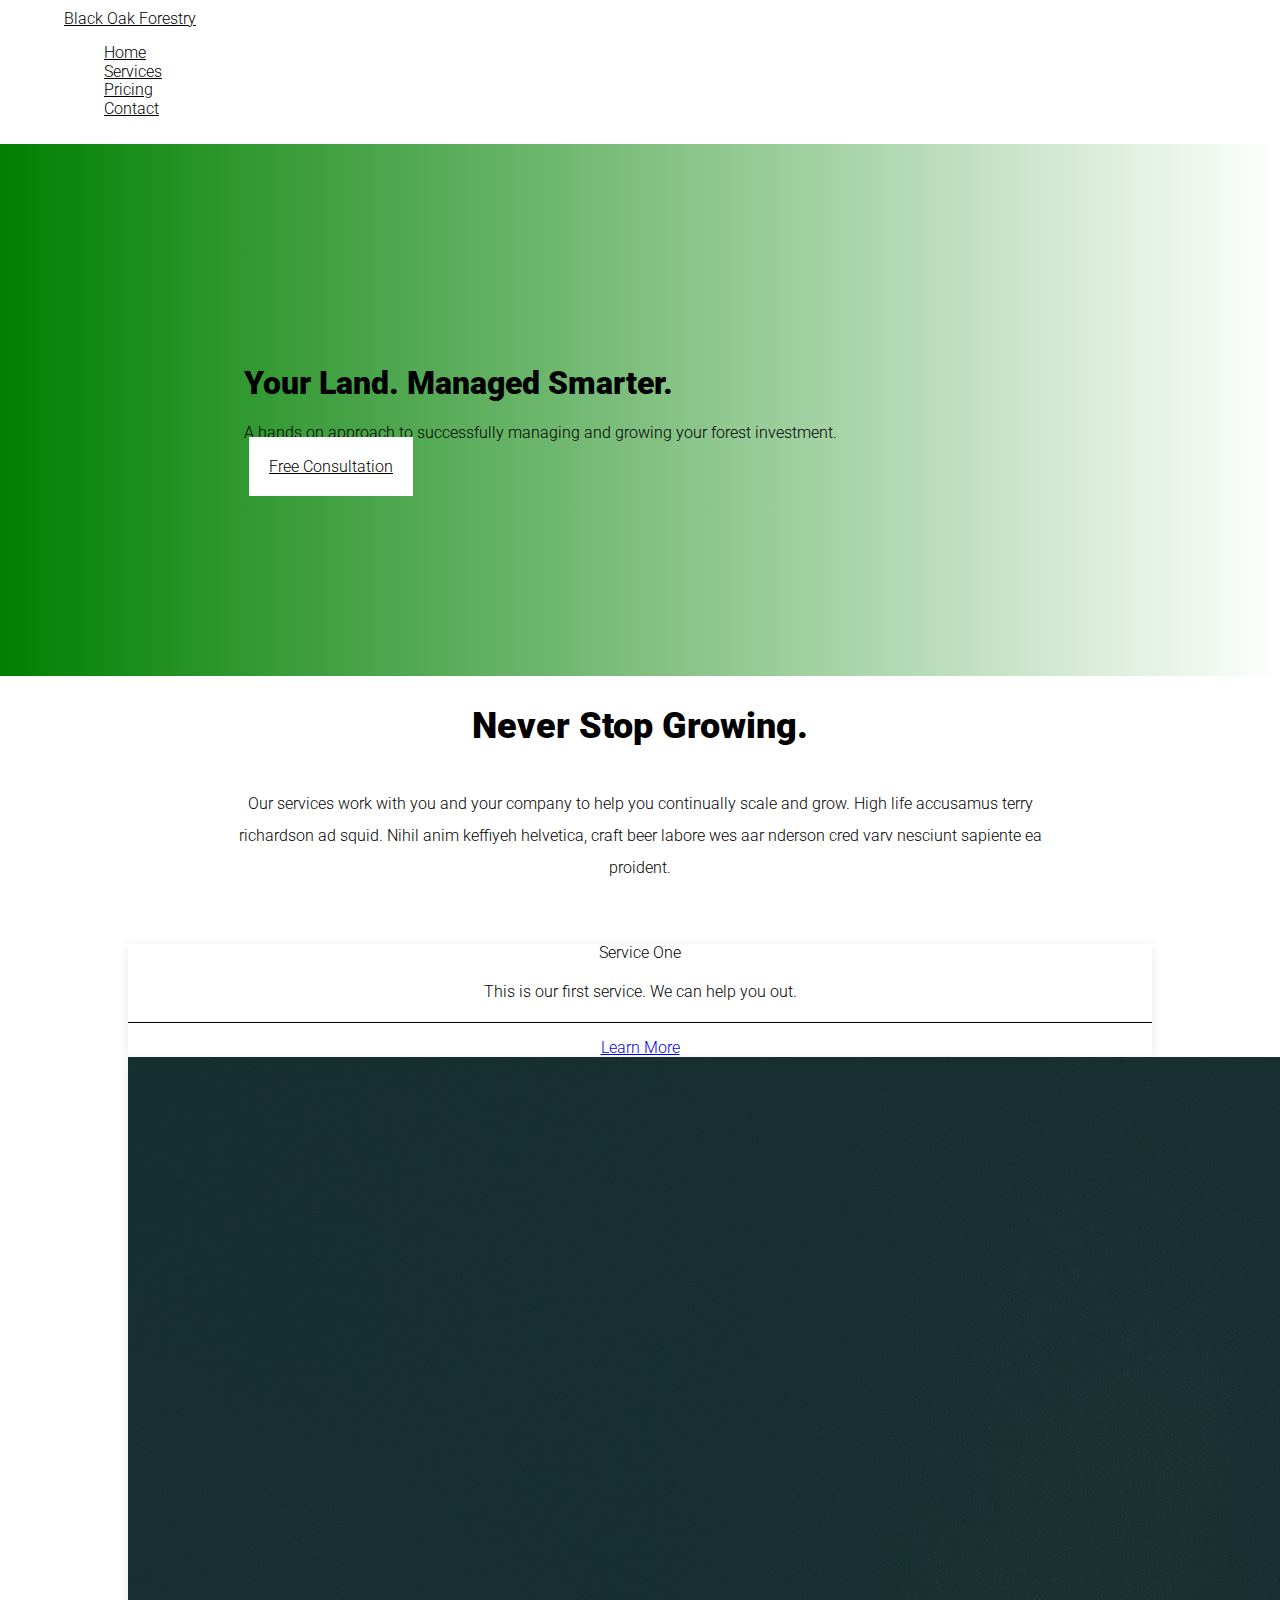
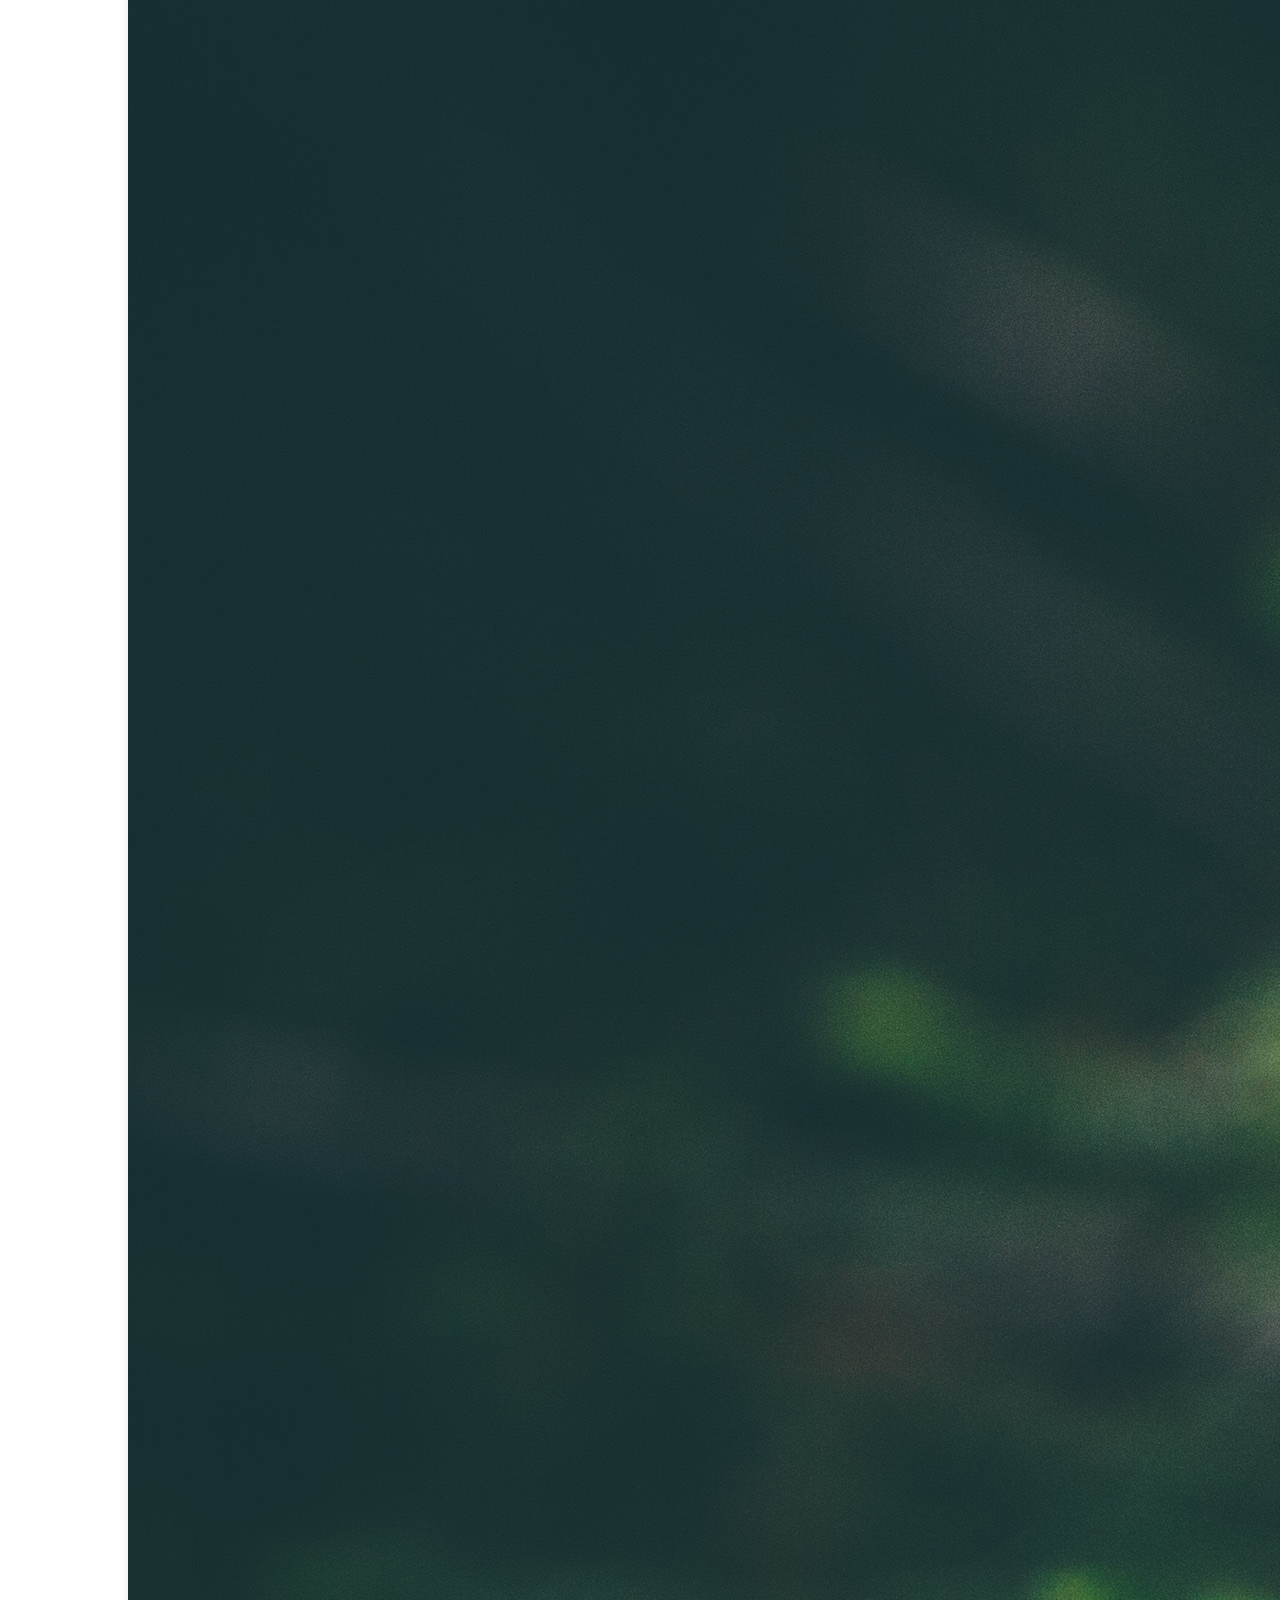
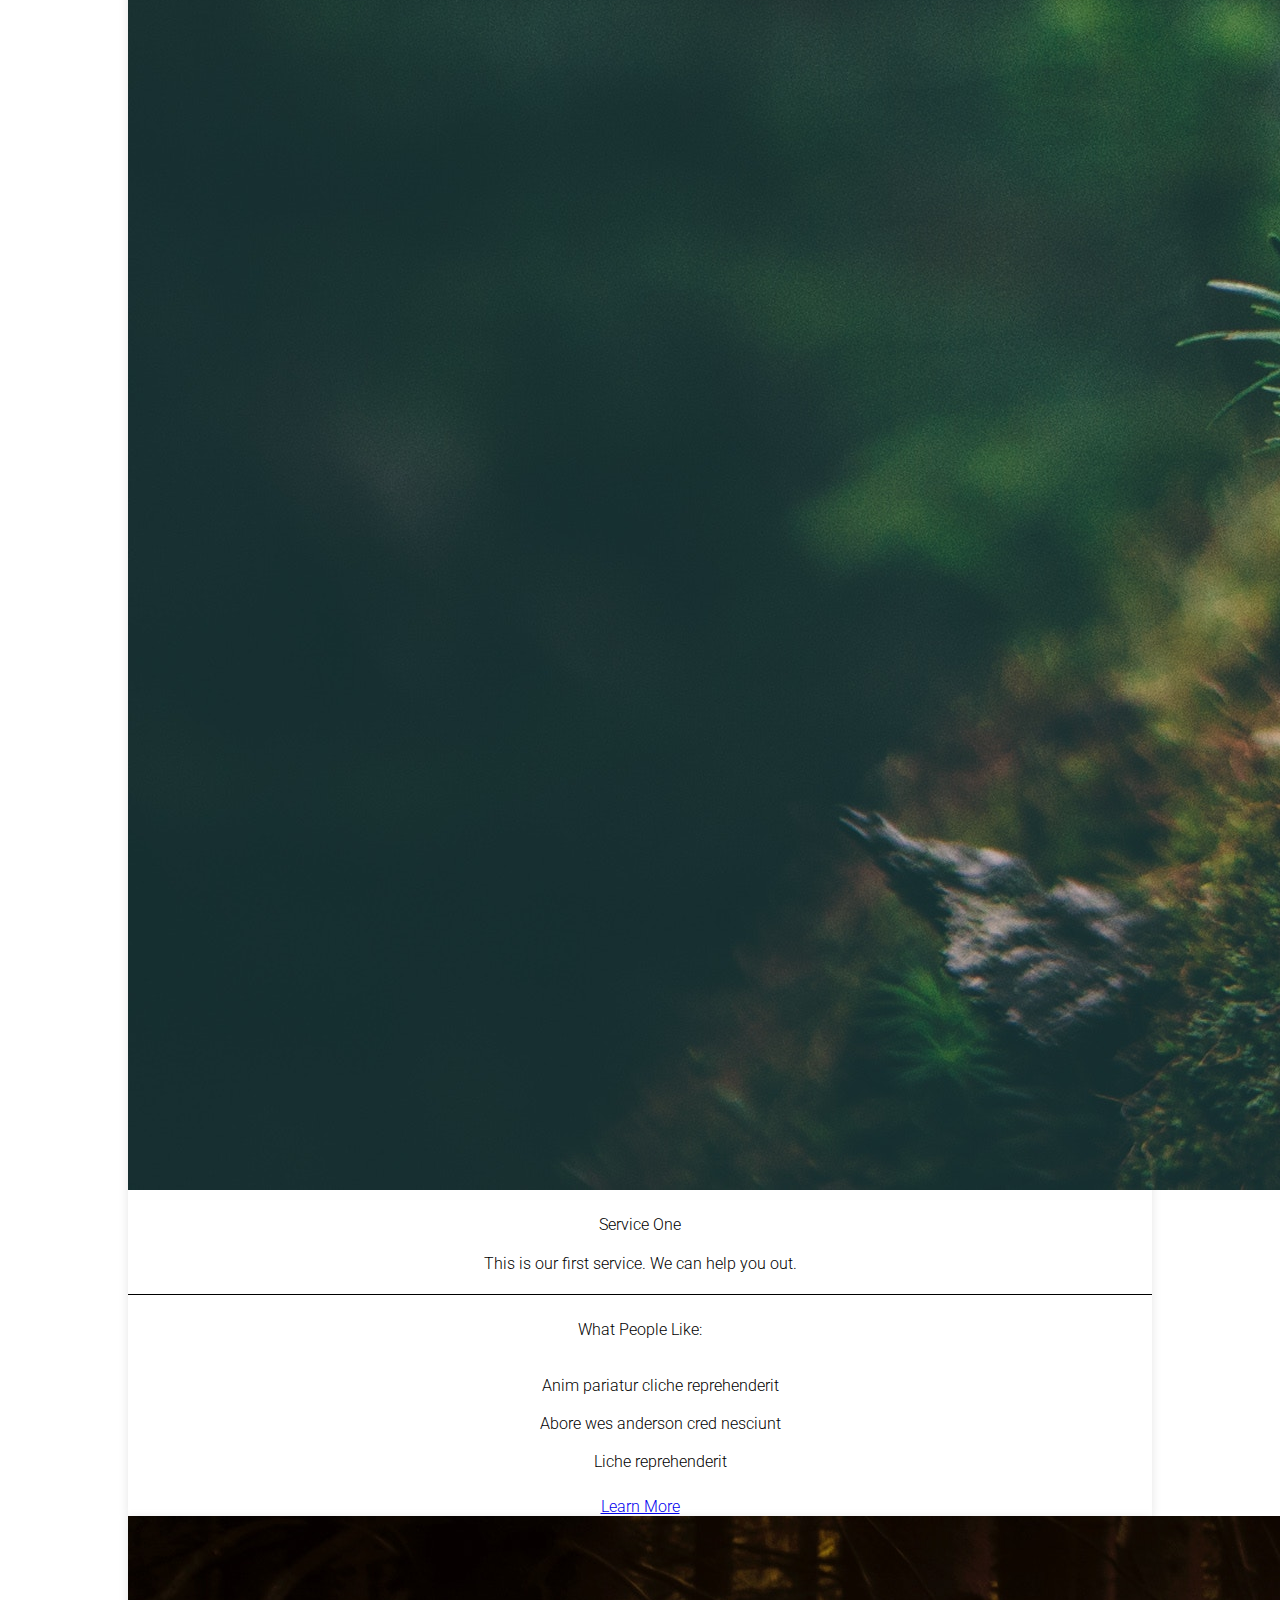
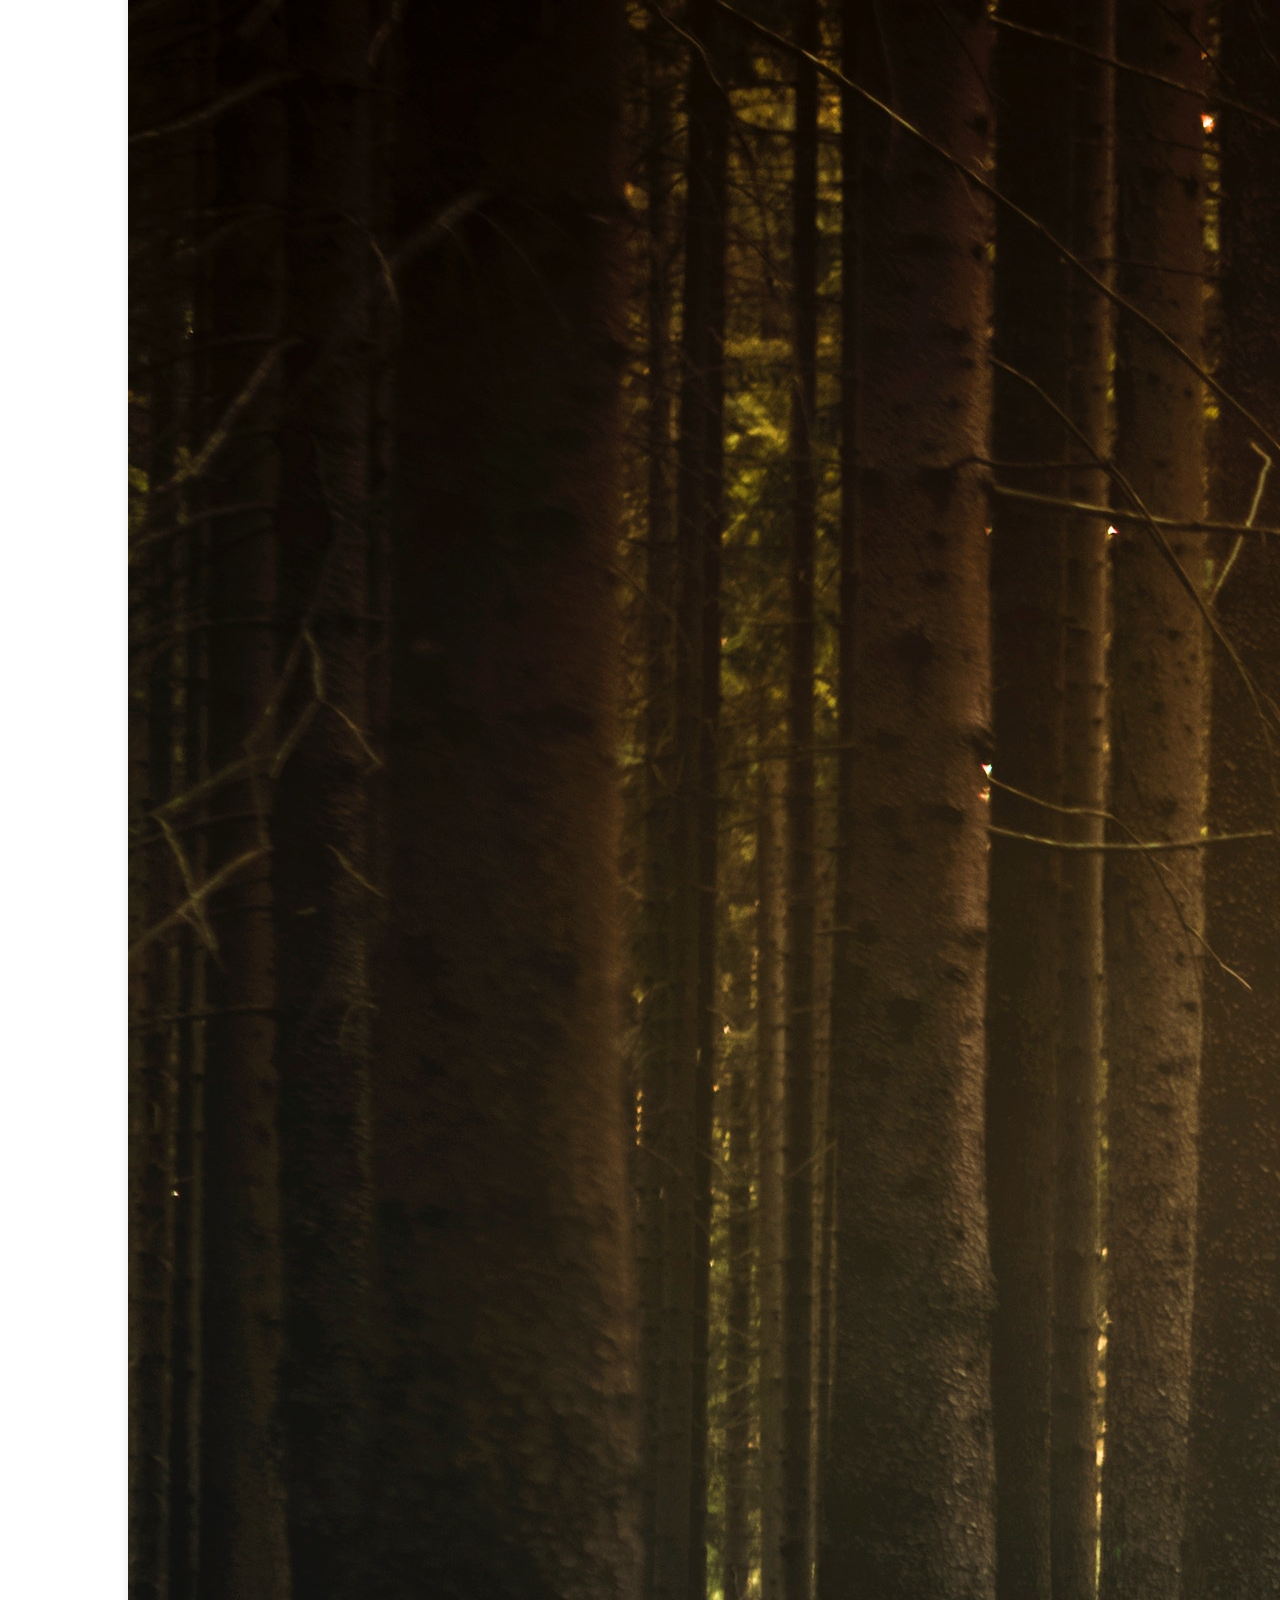
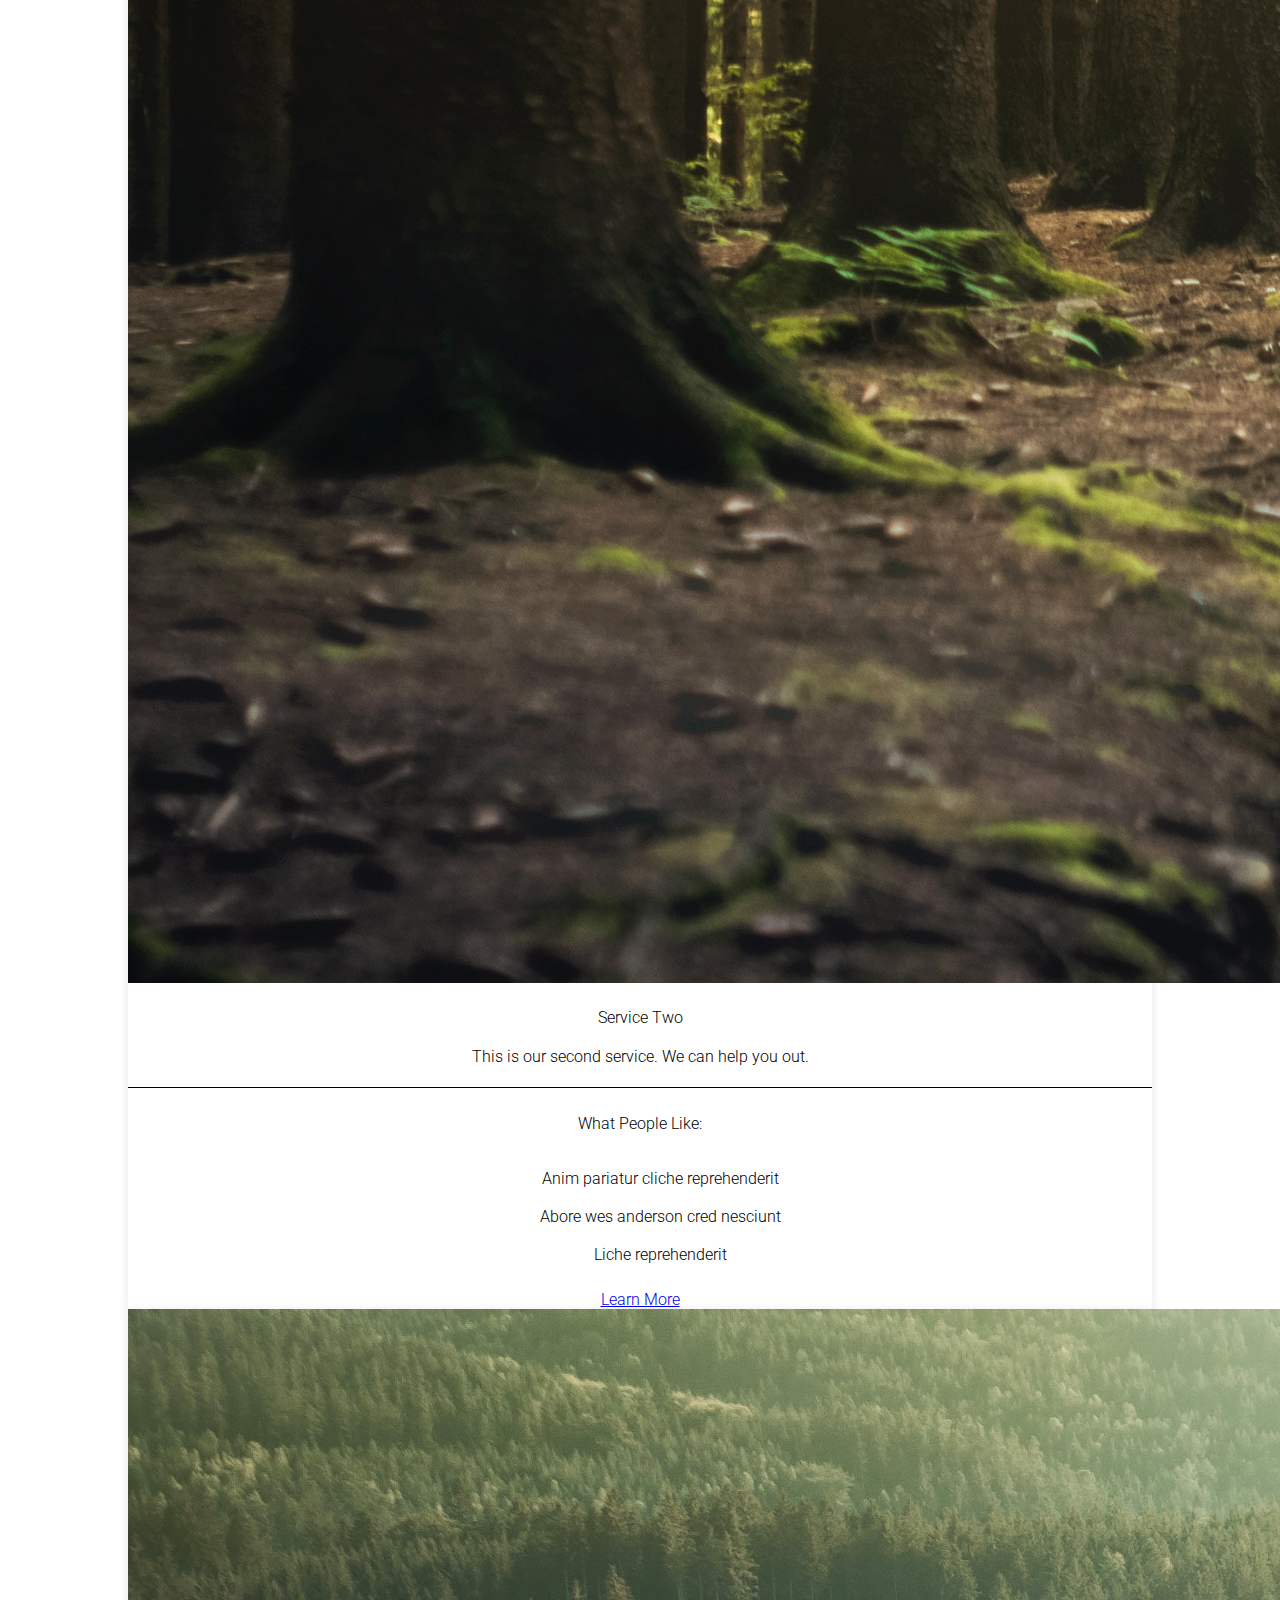
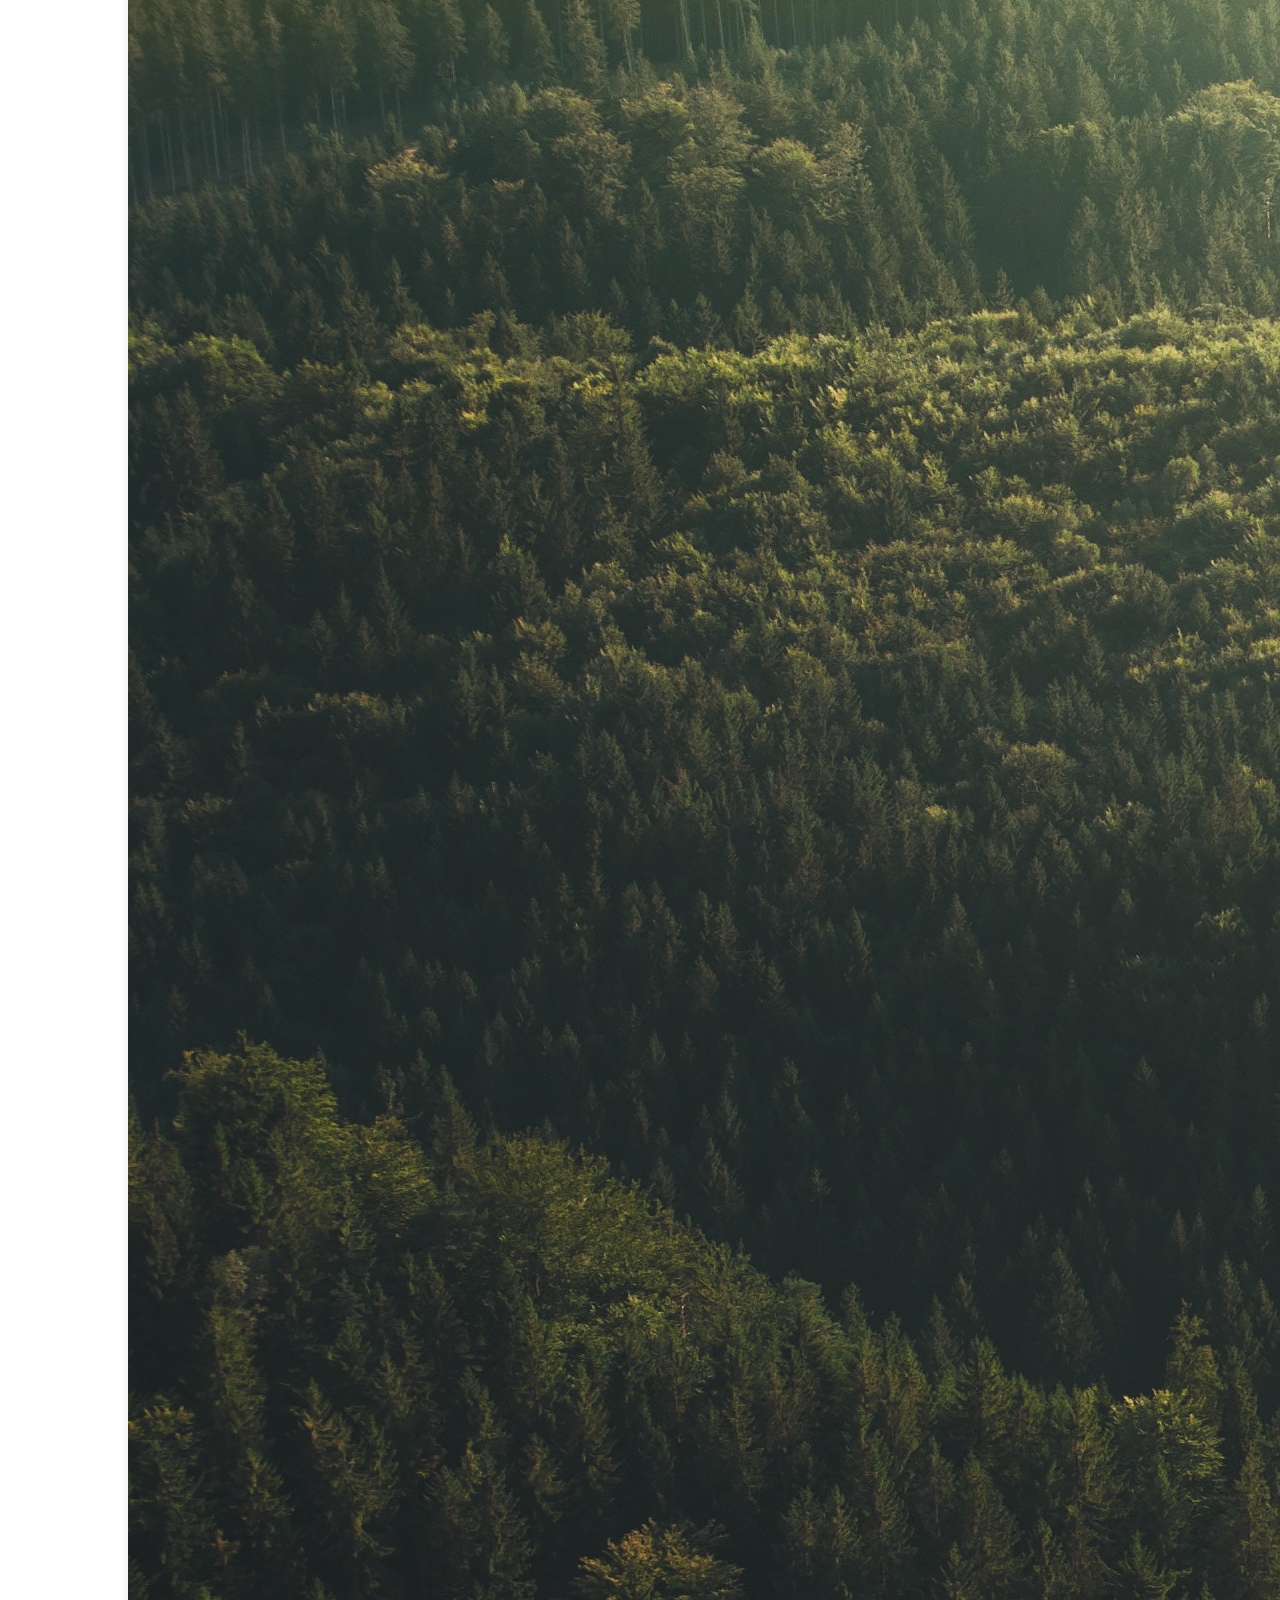
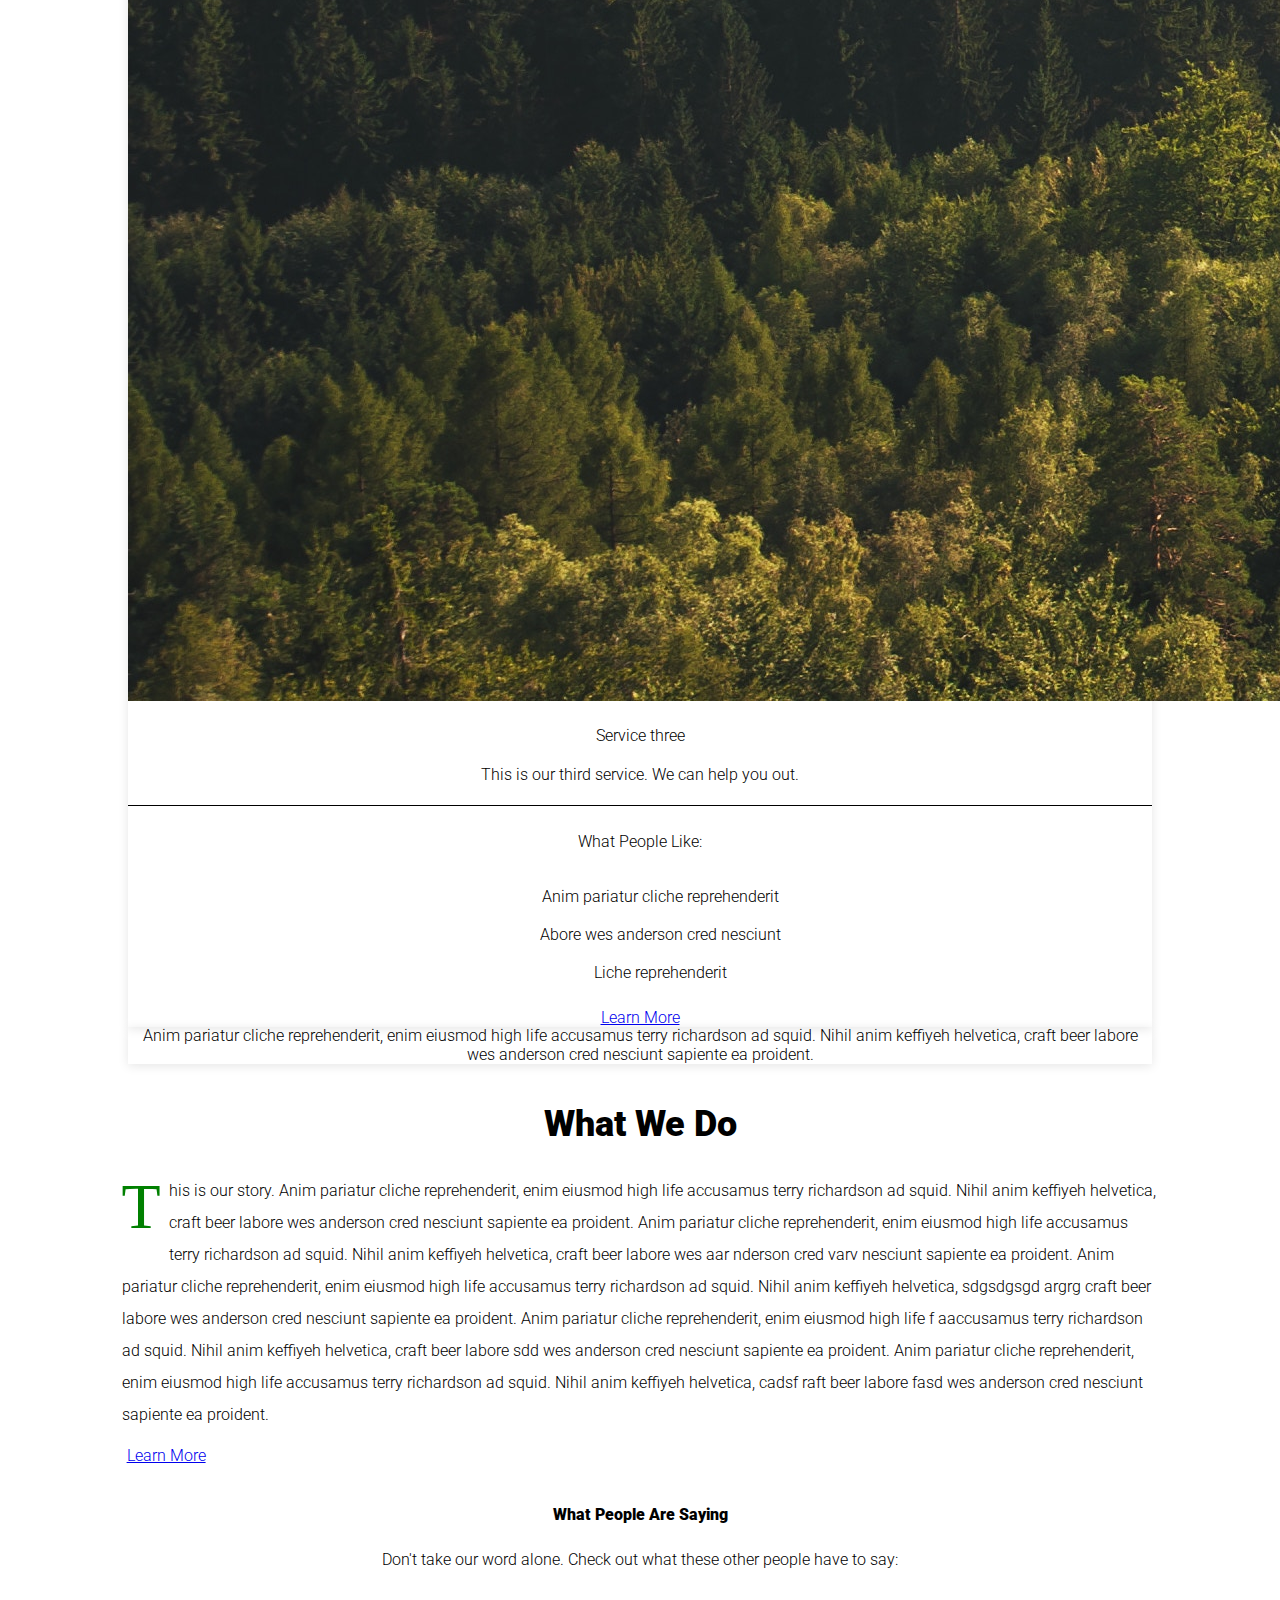
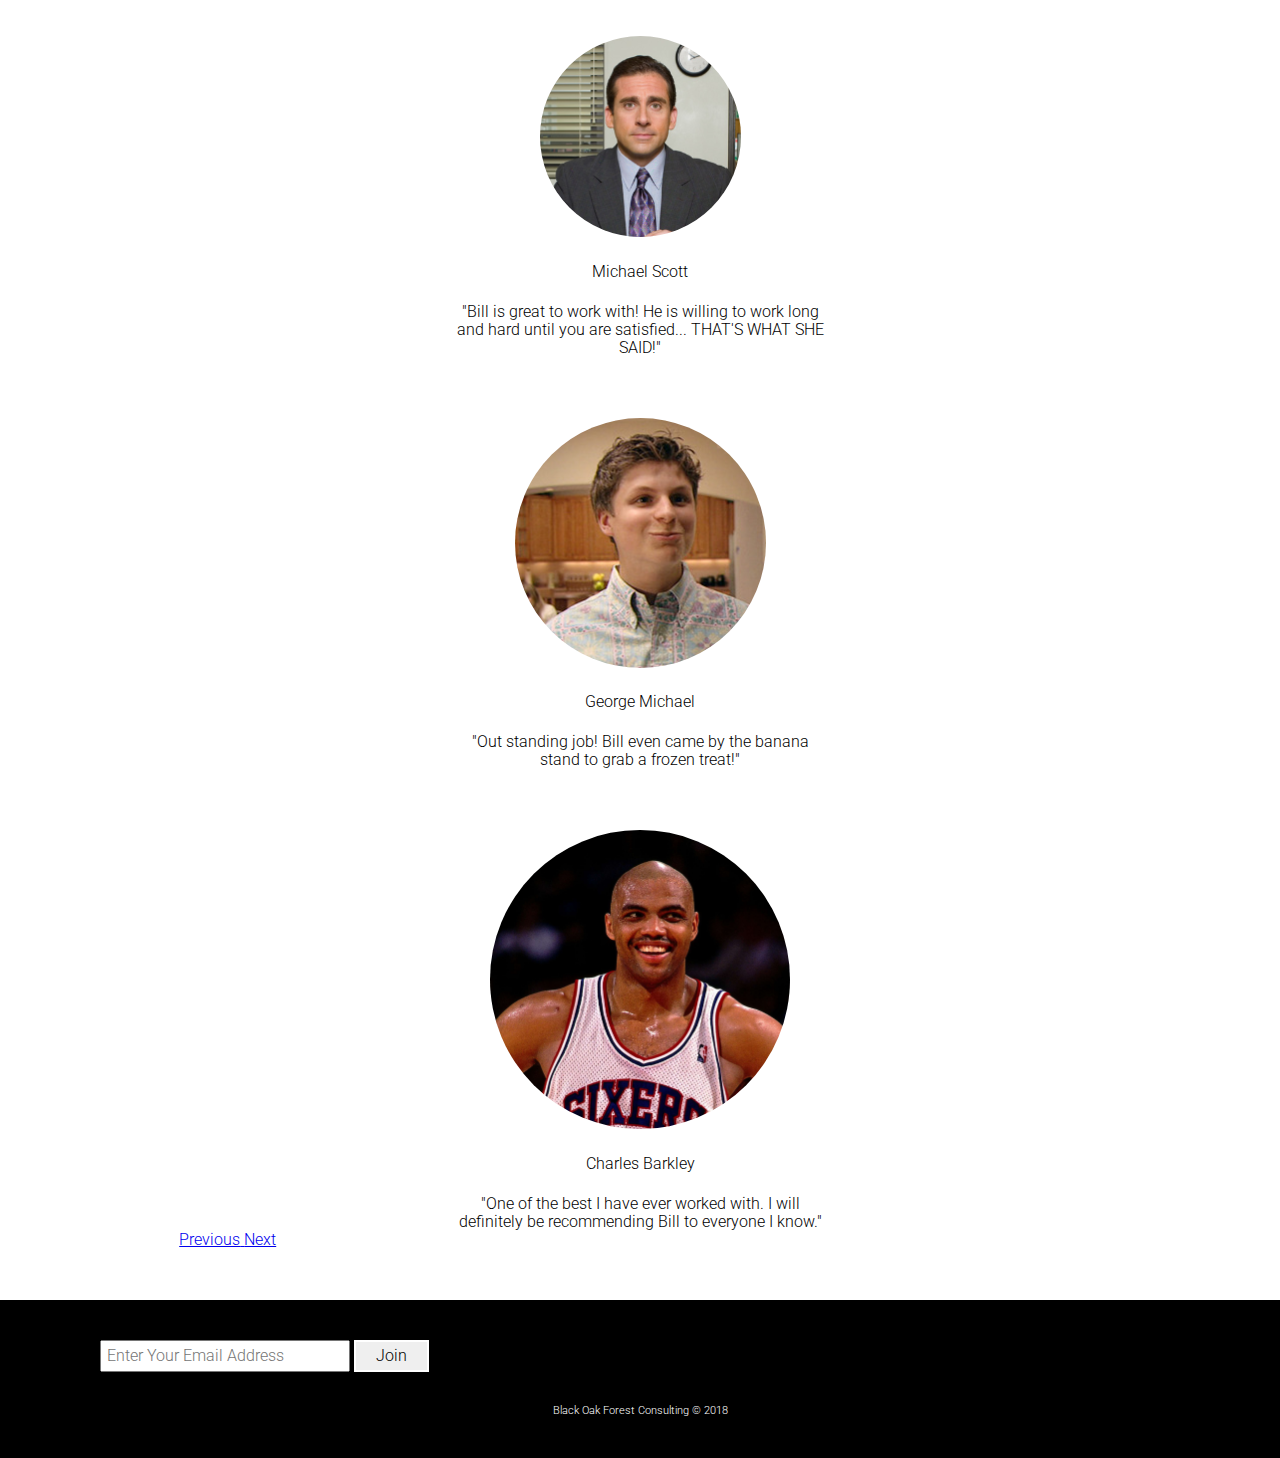
==== blackoak/index.html @ 77992858 "Fixed BOFC Link" ====
<!DOCTYPE html>
<html lang="en">

<head>
    <title>Black Oak</title>
    <meta charset="utf-8">
    <meta name="viewport" content="width=device-width, initial-scale=1, shrink-to-fit=no">
    <link rel="stylesheet" href="https://use.fontawesome.com/releases/v5.2.0/css/all.css" integrity="sha384-hWVjflwFxL6sNzntih27bfxkr27PmbbK/iSvJ+a4+0owXq79v+lsFkW54bOGbiDQ" crossorigin="anonymous">
    <link href="normalize.css" rel="stylesheet">
    <link rel="stylesheet" href="https://maxcdn.bootstrapcdn.com/bootstrap/4.0.0-beta.2/css/bootstrap.min.css" integrity="sha384-PsH8R72JQ3SOdhVi3uxftmaW6Vc51MKb0q5P2rRUpPvrszuE4W1povHYgTpBfshb" crossorigin="anonymous">
    <link href="https://fonts.googleapis.com/css?family=Roboto:300,400,900" rel="stylesheet">
    <link href="black-oak.css" rel="stylesheet">
</head>

<body>
    <div class="container-fluid">
        <div class="wrapper">
            <header>
                <nav class="navbar">
                    <a class="navbar-brand" href="#">Black Oak Forestry</a>
                    <ul class="nav justify-content-end">
                        <li class="nav-item mx-3">
                            <a class="nav-link active" href="#">Home</a>
                        </li>
                        <li class="nav-item mx-3">
                            <a class="nav-link" href="#">Services</a>
                        </li>
                        <li class="nav-item mx-3">
                            <a class="nav-link" href="#">Pricing</a>
                        </li>
                        <li class="nav-item mx-3">
                            <a class="nav-link" href="#">Contact</a>
                        </li>
                    </ul>
                </nav>
            </header>
        </div>
    </div>

    <div class="container-fluid">
        <div class="jumbotron jumbotron-fluid main-banner">
            <div class="wrapper">
                <h1 class="display-3">Your Land. Managed Smarter.</h1>
                <p class="lead">A hands on approach to successfully managing and growing your forest investment.</p>
                <a href="#" class="btn btn-success">Free Consultation</a>
            </div>
            <!-- End Jumbotron -->
        </div>
    </div>
    <!-- End Container Fluid -->

    <section class="services service-wrapper">
        <h2 class="h2">Never Stop Growing.</h2>
        <p class="sub-header">Our services work with you and your company to help you continually scale and grow. High life accusamus terry richardson ad squid. Nihil anim keffiyeh helvetica, craft beer labore wes aar nderson cred varv nesciunt sapiente ea proident.</p>
        <div class="row justify-content-space-between cards">
            <div class="col-lg-12 mb-4">
                <div class="card">
                    <!--                    <img class="card-img-top" src="images/tree.jpg" alt="tree">-->
                    <div class="card-body">
                        <h4 class="card-title">Service One</h4>
                        <p class="card-text">This is our first service. We can help you out.</p>
                        <a href="#" class="btn btn-success">Learn More</a>

                    </div>
                </div>
            </div>

            <div class="col-sm-1 col-md-4 mb-4">
                <div class="card">
                    <img class="card-img-top" src="images/tree.jpg" alt="tree">
                    <div class="card-body">
                        <h4 class="card-title">Service One</h4>
                        <p class="card-text">This is our first service. We can help you out.</p>
                        <h5>What People Like:</h5>
                        <ul class="list-group">
                            <li class="list-group-item">Anim pariatur cliche reprehenderit</li>
                            <li class="list-group-item">Abore wes anderson cred nesciunt</li>
                            <li class="list-group-item">Liche reprehenderit</li>
                        </ul>
                        <a href="#" class="btn btn-success">Learn More</a>

                    </div>
                </div>
            </div>
            <!-- End Card One -->

            <div class="col-sm-1 col-md-4 mb-4">
                <div class="card">
                    <img class="card-img-top img-fluid" src="images/woods.jpg" alt="woods">
                    <div class="card-body">
                        <h4 class="card-title">Service Two</h4>
                        <p class="card-text">This is our second service. We can help you out.</p>
                        <h5>What People Like:</h5>
                        <ul class="list-group">
                            <li class="list-group-item">Anim pariatur cliche reprehenderit</li>
                            <li class="list-group-item">Abore wes anderson cred nesciunt</li>
                            <li class="list-group-item">Liche reprehenderit</li>
                        </ul>
                        <a href="#" class="btn btn-success">Learn More</a>

                    </div>
                </div>
            </div>
            <!-- End Card Two -->

            <div class="col-sm-1 col-md-4 mb-4">
                <div class="card">
                    <img class="card-img-top" src="images/forest.jpg" alt="forest">
                    <div class="card-body">
                        <h4 class="card-title">Service three</h4>
                        <p class="card-text">This is our third service. We can help you out.</p>
                        <h5>What People Like:</h5>
                        <ul class="list-group">
                            <li class="list-group-item">Anim pariatur cliche reprehenderit</li>
                            <li class="list-group-item">Abore wes anderson cred nesciunt</li>
                            <li class="list-group-item">Liche reprehenderit</li>
                        </ul>

                        <a href="#" class="btn btn-success">Learn More</a>

                    </div>
                </div>
            </div>
            <!-- End Card Three -->
        </div>
        <!-- End Row -->
        <div class="collapse" id="serviceOne">
            <div class="card card-body">
                Anim pariatur cliche reprehenderit, enim eiusmod high life accusamus terry richardson ad squid. Nihil anim keffiyeh helvetica, craft beer labore wes anderson cred nesciunt sapiente ea proident.
            </div>
        </div>

    </section>
    <section class="what-we-do wrapper">
        <h2 class="wwd-title">What We Do</h2>
        <div class="row justify-content-center wrapper">
            <p class="wwd-p"><span class="firstLetter">T</span>his is our story. Anim pariatur cliche reprehenderit, enim eiusmod high life accusamus terry richardson ad squid. Nihil anim keffiyeh helvetica, craft beer labore wes anderson cred nesciunt sapiente ea proident. Anim pariatur cliche reprehenderit, enim eiusmod high life accusamus terry richardson ad squid. Nihil anim keffiyeh helvetica, craft beer labore wes aar nderson cred varv nesciunt sapiente ea proident. Anim pariatur cliche reprehenderit, enim eiusmod high life accusamus terry richardson ad squid. Nihil anim keffiyeh helvetica, sdgsdgsgd argrg craft beer labore wes anderson cred nesciunt sapiente ea proident. Anim pariatur cliche reprehenderit, enim eiusmod high life f aaccusamus terry richardson ad squid. Nihil anim keffiyeh helvetica, craft beer labore sdd wes anderson cred nesciunt sapiente ea proident. Anim pariatur cliche reprehenderit, enim eiusmod high life accusamus terry richardson ad squid. Nihil anim keffiyeh helvetica, cadsf raft beer labore fasd wes anderson cred nesciunt sapiente ea proident.</p>
            <a href="#" class="btn btn-success">Learn More</a>
        </div>
    </section>
    <section class="references wrapper">
        <h2 class="ref-title">What People Are Saying</h2>
        <p class="ref">Don't take our word alone. Check out what these other people have to say:</p>
        <div class="ref-carousel">
            <div id="carouselControls" class="carousel slide" data-ride="carousel">
                <div class="carousel-inner">
                    <div class="carousel-item active">
                        <div class="d-block w-100">
                            <div class="card reference-card">
                                <img class="card-img-top ref-img-1" src="images/MichaelScott1.png" alt="michael">
                                <div class="card-body reference-body">
                                    <h4 class="card-title">Michael Scott</h4>
                                    <blockquote class="card-text">"Bill is great to work with! He is willing to work long and hard until you are satisfied... THAT'S WHAT SHE SAID!"</blockquote>
                                </div>
                            </div>
                        </div>
                    </div>
                    <div class="carousel-item">
                        <div class="d-block w-100">
                            <div class="card reference-card">
                                <img class="card-img-top ref-img-2" src="images/george_michael1.png" alt="george">
                                <div class="card-body reference-body">
                                    <h4 class="card-title">George Michael</h4>
                                    <blockquote class="card-text">"Out standing job! Bill even came by the banana stand to grab a frozen treat!"</blockquote>
                                </div>
                            </div>
                        </div>
                    </div>
                    <div class="carousel-item">
                        <div class="d-block w-100">
                            <div class="card reference-card">
                                <img class="card-img-top ref-img-3" src="images/charles_barkley1.png" alt="charles">
                                <div class="card-body reference-body">
                                    <h4 class="card-title">Charles Barkley</h4>
                                    <blockquote class="card-text">"One of the best I have ever worked with. I will definitely be recommending Bill to everyone I know."</blockquote>
                                </div>
                            </div>
                        </div>
                    </div>
                    <a class="carousel-control-prev" href="#carouselControls" role="button" data-slide="prev">
    <span class="carousel-control-prev-icon car-control" aria-hidden="true"></span>
    <span class="sr-only">Previous</span>
  </a>
                    <a class="carousel-control-next" href="#carouselControls" role="button" data-slide="next">
    <span class="carousel-control-next-icon car-control" aria-hidden="true"></span>
    <span class="sr-only">Next</span>
  </a>

                </div>
            </div>
        </div>
    </section>


    <footer class="container-fluid footer">
        <div class="wrapper">
            <div class="footer-items">
                <form>
                    <input type="email" name="email" placeholder="Enter Your Email Address">
                    <input type="submit" name="submbit" value="Join">
                </form>
                <div class="social-media">
                    <i class="fab fa-facebook"></i>
                    <i class="fab fa-twitter"></i>
                    <i class="fab fa-instagram"></i>
                    <i class="fab fa-pinterest"></i>
                </div>
                <div class="copy-1">
                    <span class="copy">Black Oak Forest Consulting &copy; 2018</span>
                </div>
            </div>
        </div>
    </footer>


    <script src="https://code.jquery.com/jquery-3.2.1.slim.min.js" integrity="sha384-KJ3o2DKtIkvYIK3UENzmM7KCkRr/rE9/Qpg6aAZGJwFDMVNA/GpGFF93hXpG5KkN" crossorigin="anonymous"></script>
    <script src="https://cdnjs.cloudflare.com/ajax/libs/popper.js/1.12.3/umd/popper.min.js" integrity="sha384-vFJXuSJphROIrBnz7yo7oB41mKfc8JzQZiCq4NCceLEaO4IHwicKwpJf9c9IpFgh" crossorigin="anonymous"></script>
    <script src="https://maxcdn.bootstrapcdn.com/bootstrap/4.0.0-beta.2/js/bootstrap.min.js" integrity="sha384-alpBpkh1PFOepccYVYDB4do5UnbKysX5WZXm3XxPqe5iKTfUKjNkCk9SaVuEZflJ" crossorigin="anonymous"></script>
</body>

</html>
---- blackoak/black-oak.css ----
* {
    box-sizing: border-box;
    font-size: 16px;
    font-family: 'Roboto';
    font-weight: 300;
}


.display-3,
.h2 {
    font-family: 'Roboto';
    font-weight: 900;

}

ul {
    list-style: none;
}



.btn {
    margin: 10px 5px;
    min-width: 120px;
    border-radius: 0;

}

.btn:hover {
    box-shadow: inset 0 1px 4px rgba(0, 0, 0, 0.5)
}

.wrapper {
    width: 90%;
    margin: 0 auto;
}



.container-fluid {
    padding: 0;
}

.navbar {
    padding: 10px 0;
}

.navbar-brand {
    color: black;
    margin-left: 0;
    padding-left: 0;
}

.navbar-brand:hover {
    color: black;
}

.nav-link {
    color: black;
}



.nav-link:hover {
    color: black;
    box-shadow: inset 0 1px 4px rgba(0, 0, 0, 0.5)
}

.jumbotron {
    background: linear-gradient(to right, green, white);
}

.jumbotron a {
    padding: 20px;
    width: 200px;
    background-color: white;
    color: black;
}

.jumbotron a:hover {
    background-color: white;
    color: black;
}

/* SERVICES */

.service-wrapper {
    width: 90%;
    margin: 0 auto;
}

.cards {
    justify-content: center;
}

.card {
    text-align: center;
    box-shadow: 0 2px 10px rgba(0, 0, 0, .1);
    width: 100%;
}


.services h2 {
    text-align: center;
    font-size: 2.25rem;
    padding-bottom: 10px;
}

.sub-header {
    width: 80%;
    text-align: center;
    margin: 0px auto 60px;
    line-height: 2;
}

.card p {
    padding-bottom: 20px;
    border-bottom: 1px solid black;
}

.list-group-item {
    padding: 10px;
    border: none;
}

/* END SERVICES SECTION */

/*  WHAT WE DO SECTION  */

.what-we-do {
    margin-bottom: 40px;
}


.wwd-title {
    text-align: center;
    font-size: 2.25rem;
    font-weight: 900;
    margin: 40px 0 20px;
    padding-bottom: 10px;
}

.wwd-p {
    line-height: 2;
}



/*  END WHAT WE DO SECTION*/

/*  REFERENCES SECTION  */

.ref-title {
    font-weight: 900;
    text-align: center;
    margin: 40px 0 20px;
}

.ref {
    text-align: center;
    line-height: 2;
}

.ref-carousel {
    width: 80%;
    height: 20%;
    margin: 0 auto;
}

.ref-img-1,
.ref-img-2,
.ref-img-3 {
    background-position: 50%;
    background-repeat: no-repeat;
    max-height: 300px;
    max-width: 300px;
    border-radius: 50%;
    margin: 0 auto;

}

.reference-card {
    box-shadow: none;
    border: none;
    margin-top: 40px;
    padding-top: 20px;
}

blockquote {
    width: 80%;
    text-align: center;
    margin: 0 auto;
}

/* END REFERENCES SECTION */

/* FOOTER SECTION */

.footer {
    margin-top: 50px;
    padding: 40px;
    background-color: black;
}

input[type=email] {
    width: 20%;
    min-width: 250px;
    max-width: 400px;
    padding: 5px;
}

input[type=submit] {
    border: 2px solid white;
    background-color: none;
    padding: 5px 20px;
}

i {
    color: white;
    font-size: 1.5rem;
    margin: 15px 10px 15px 0;
}

.copy-1 {
    text-align: center;
}

.copy {
    color: white;
    font-size: .675rem;
    width: 100%;
}

/* END FOOTER */

/* MEDIA QUERY */

@media (min-width: 812px) {
    .wrapper {
        width: 90%;
    }

    .btn {
        margin: 10px 5px;
        min-width: 120px;
        border-radius: 0;

    }

    .btn:hover {
        box-shadow: inset 0 1px 4px rgba(0, 0, 0, 0.5)
    }

    .firstLetter {
        float: left;
        color: green;
        font-size: 4rem;
        padding: 0 8px 3px 0;
        ;
        line-height: 1;
        font-family: Georgia;
    }

    .jumbotron {
        padding: 200px;
    }

}

@media (min-width: 768px) {
    .col-md-1 {
        max-width: 100%;
    }

    .cards {
        justify-content: space-between;
    }

    .card {
        min-width: 40%;
    }

    .service-wrapper {
        width: 80%;
    }

    blockquote {
        width: 40%;
    }
}

/*  END MEDIA QUERY  */
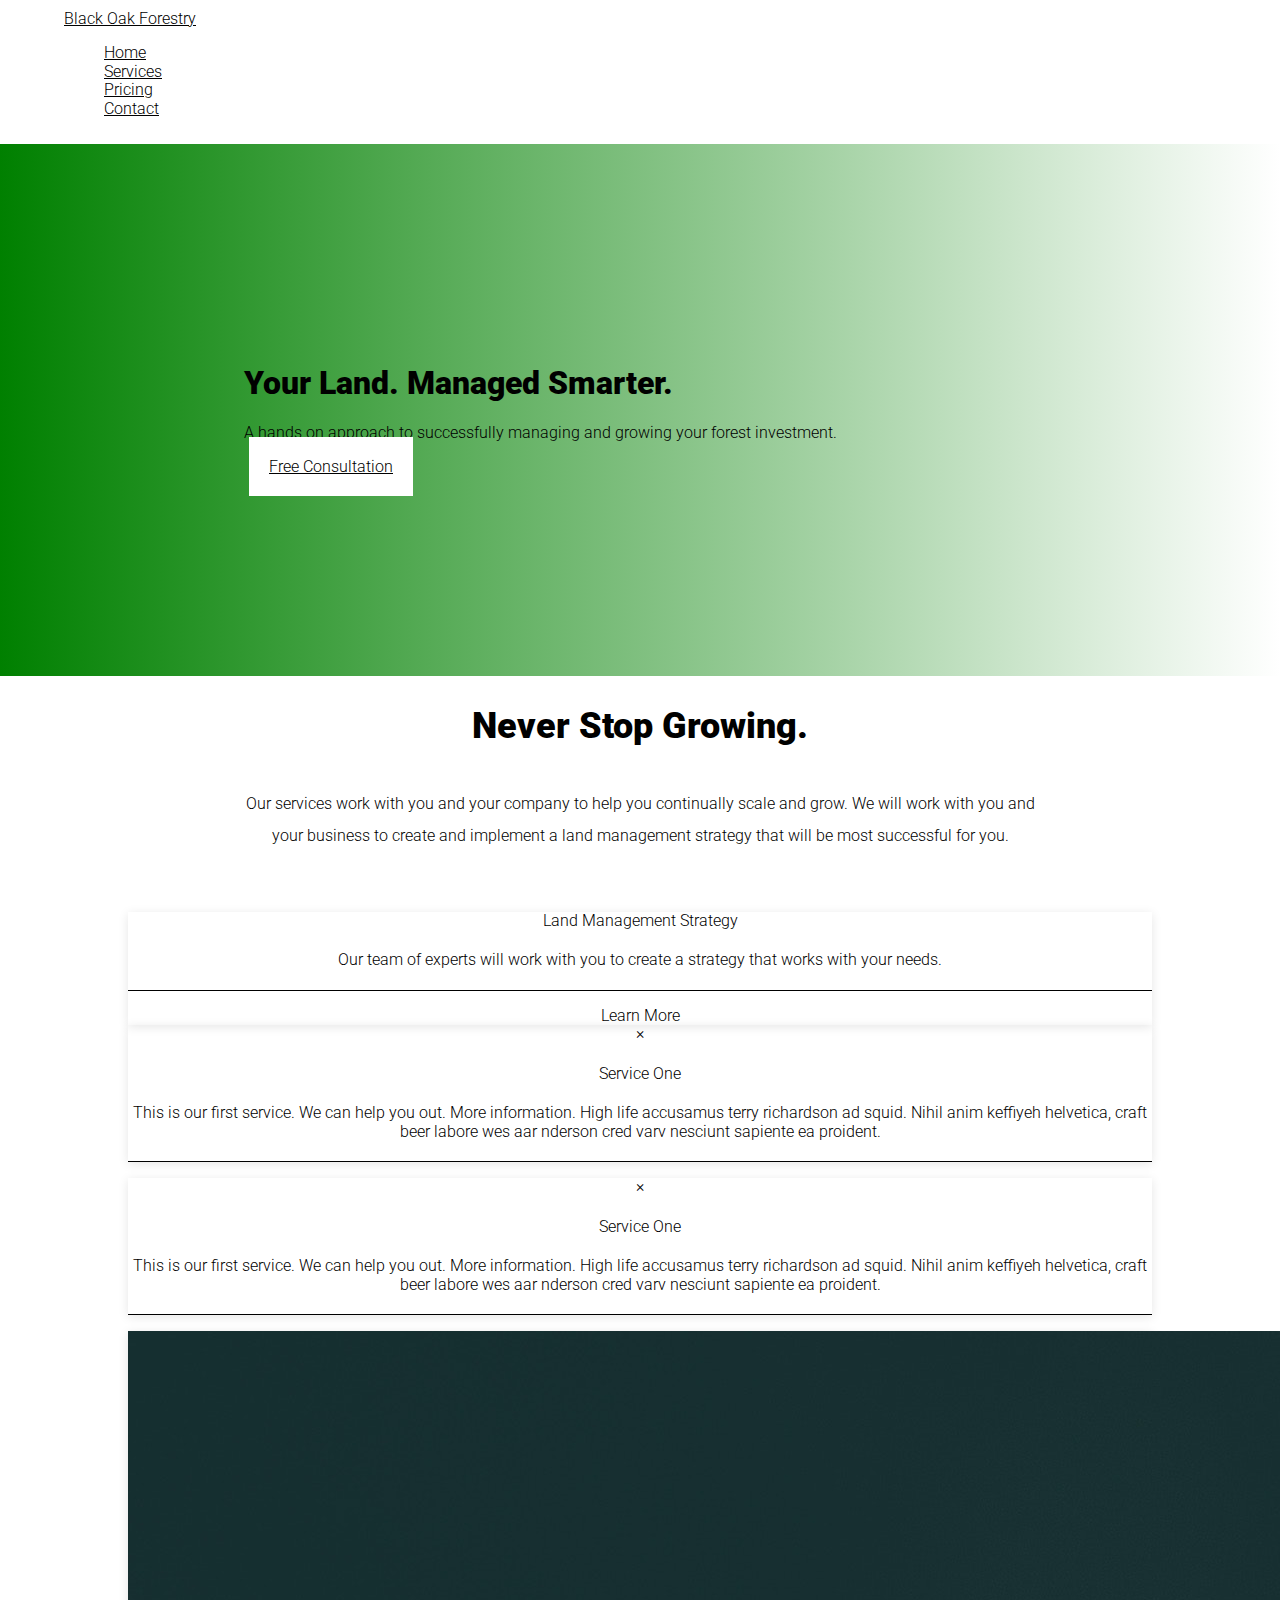
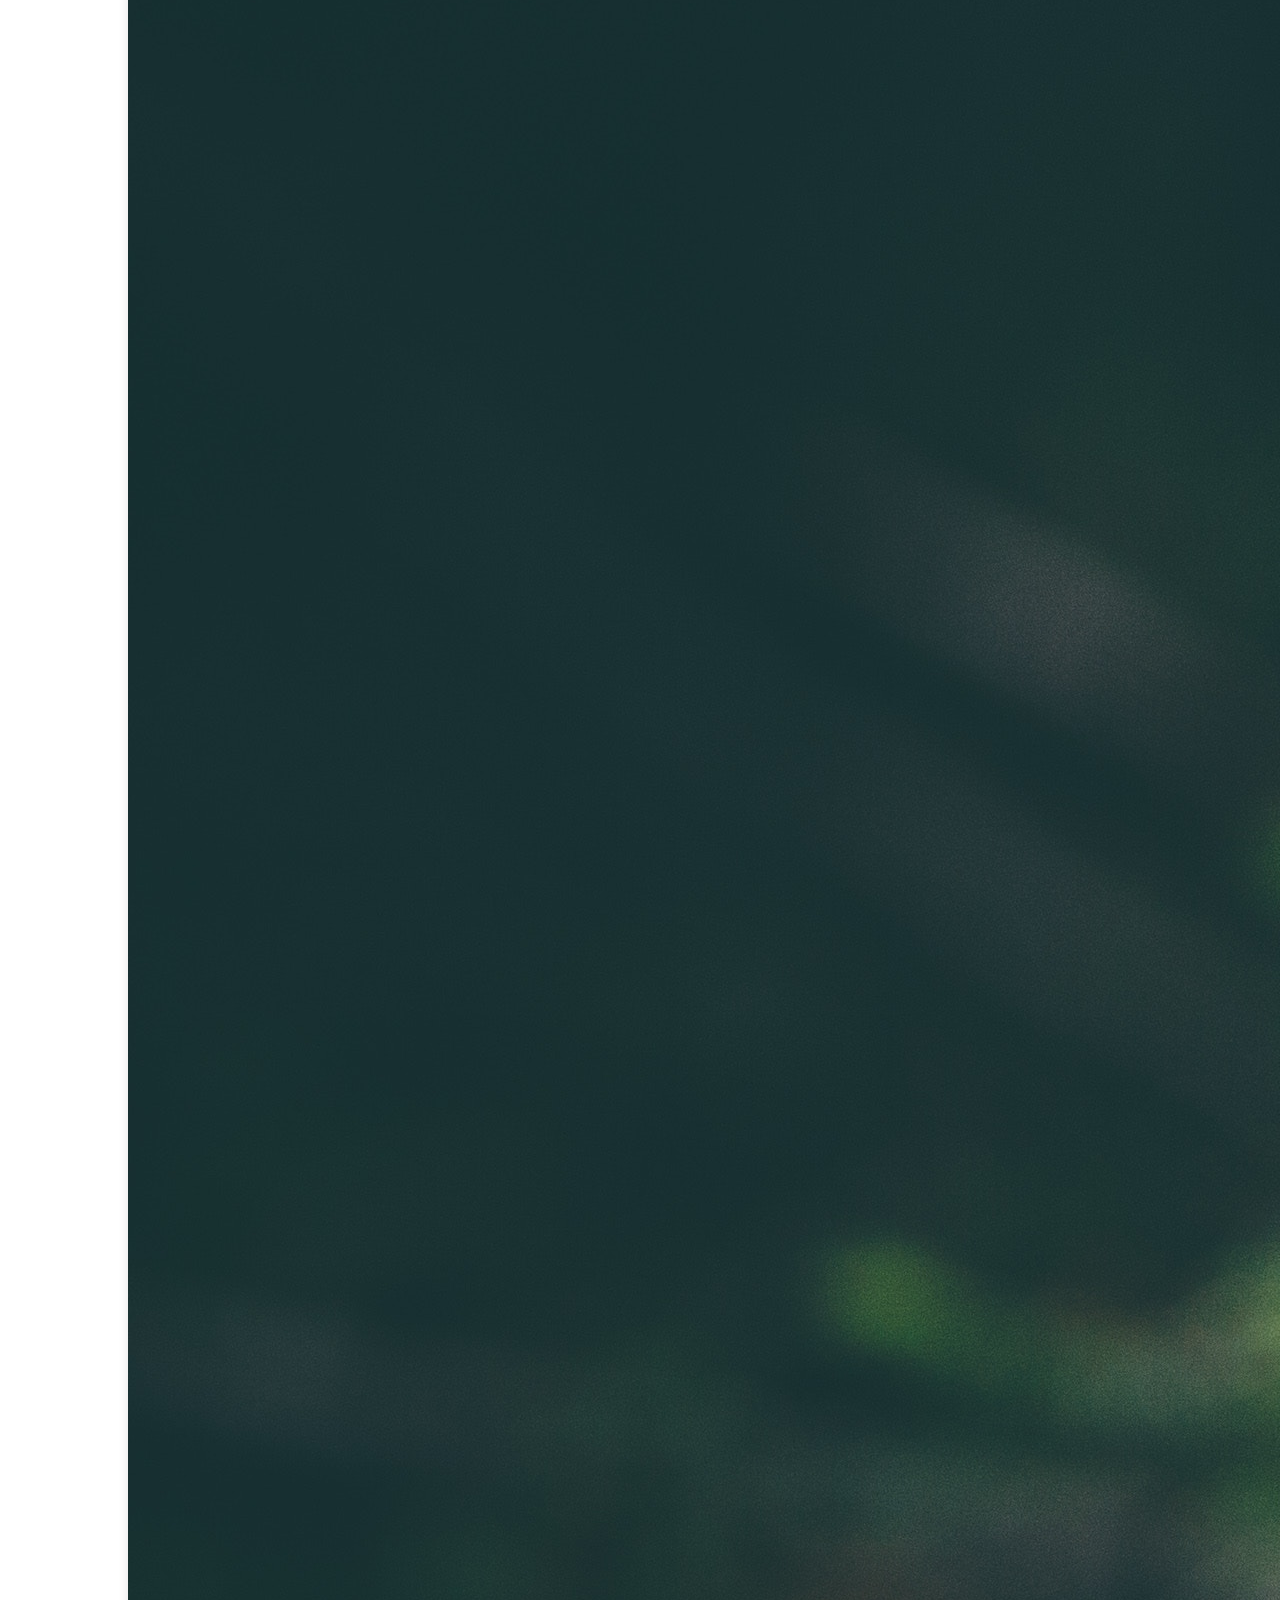
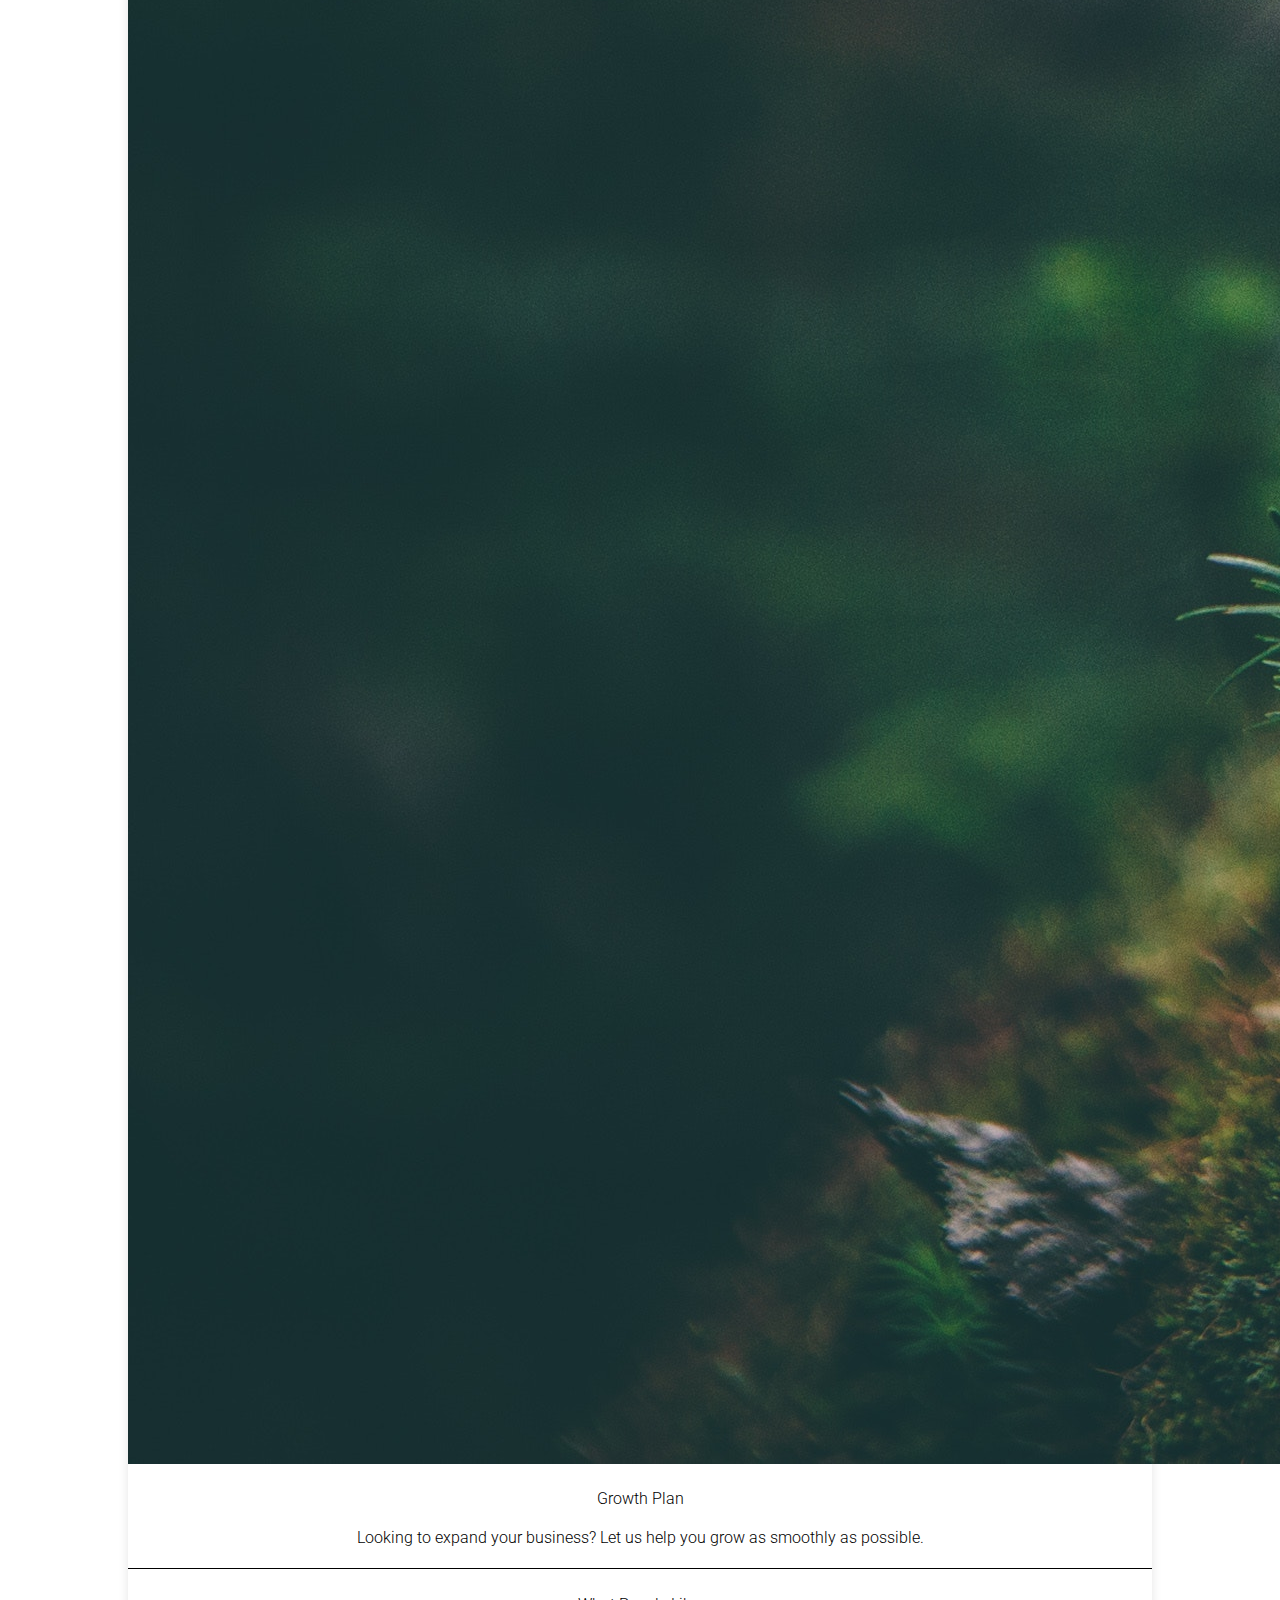
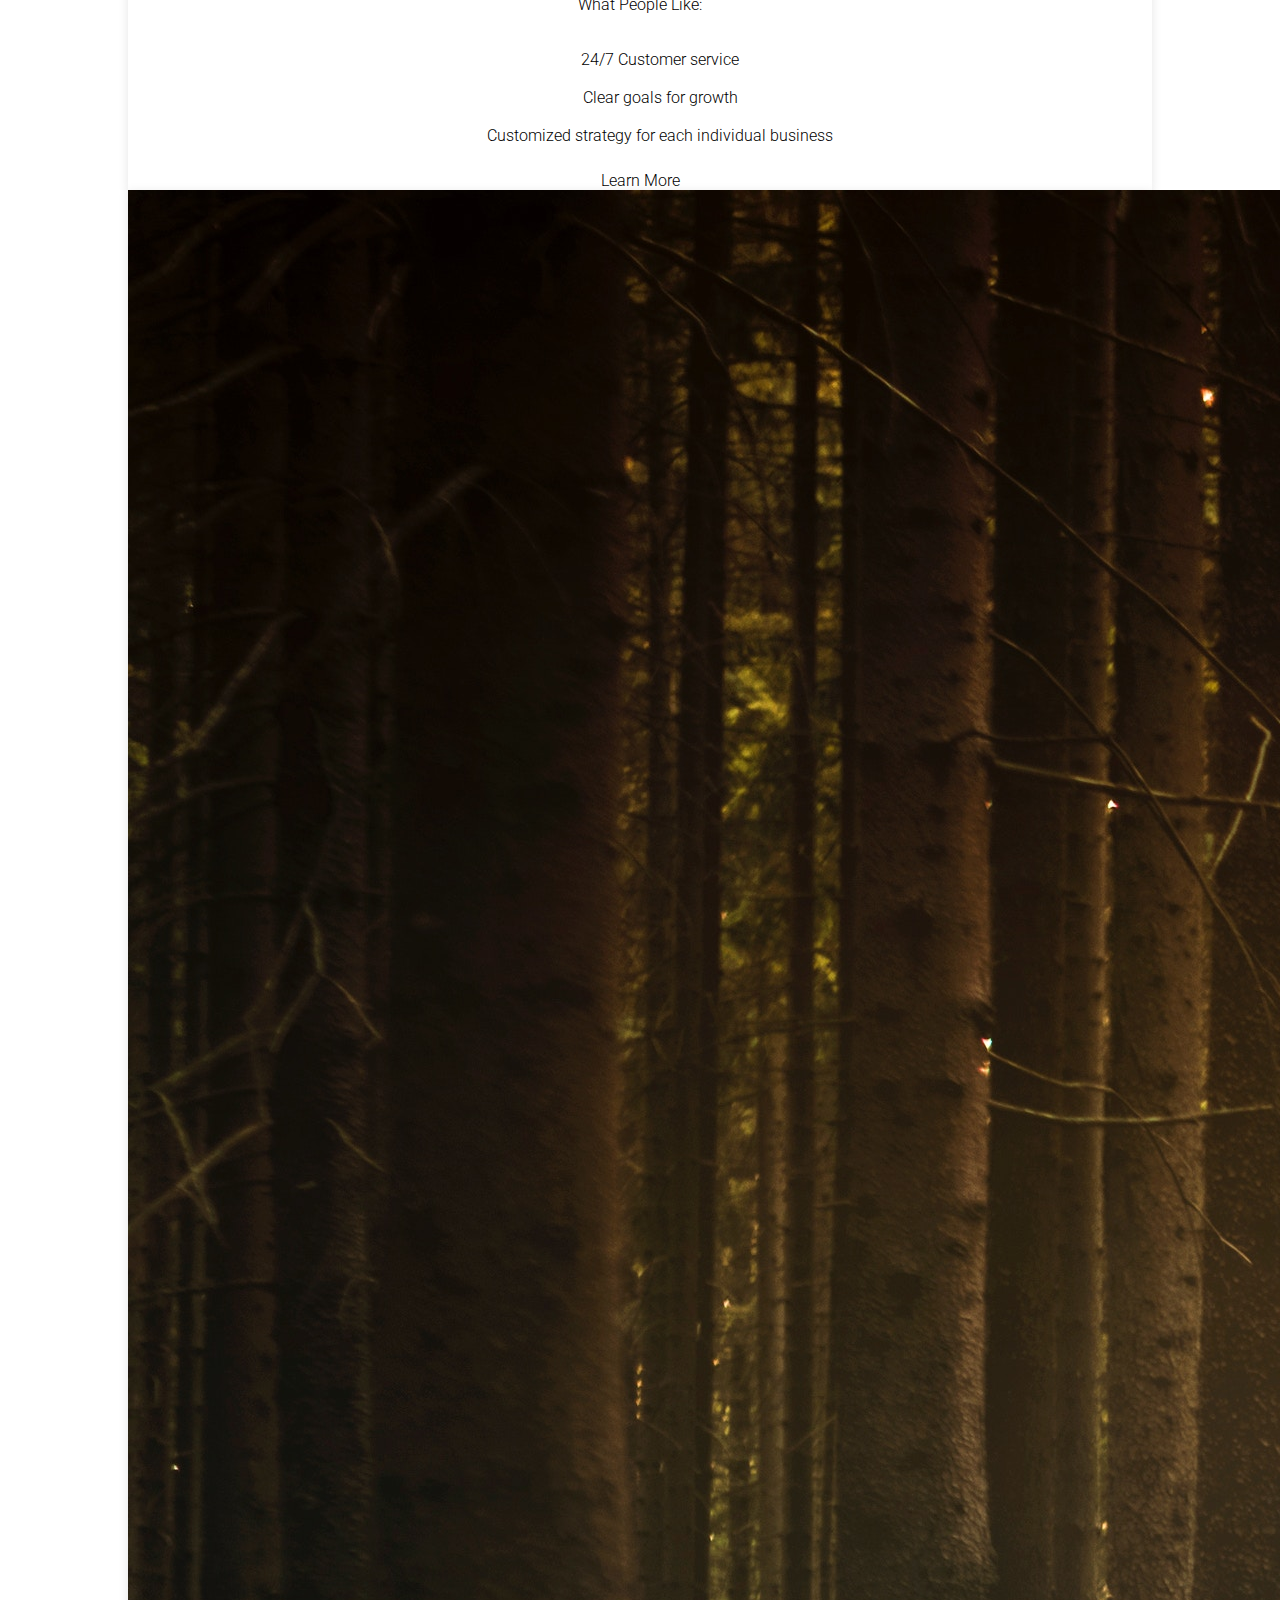
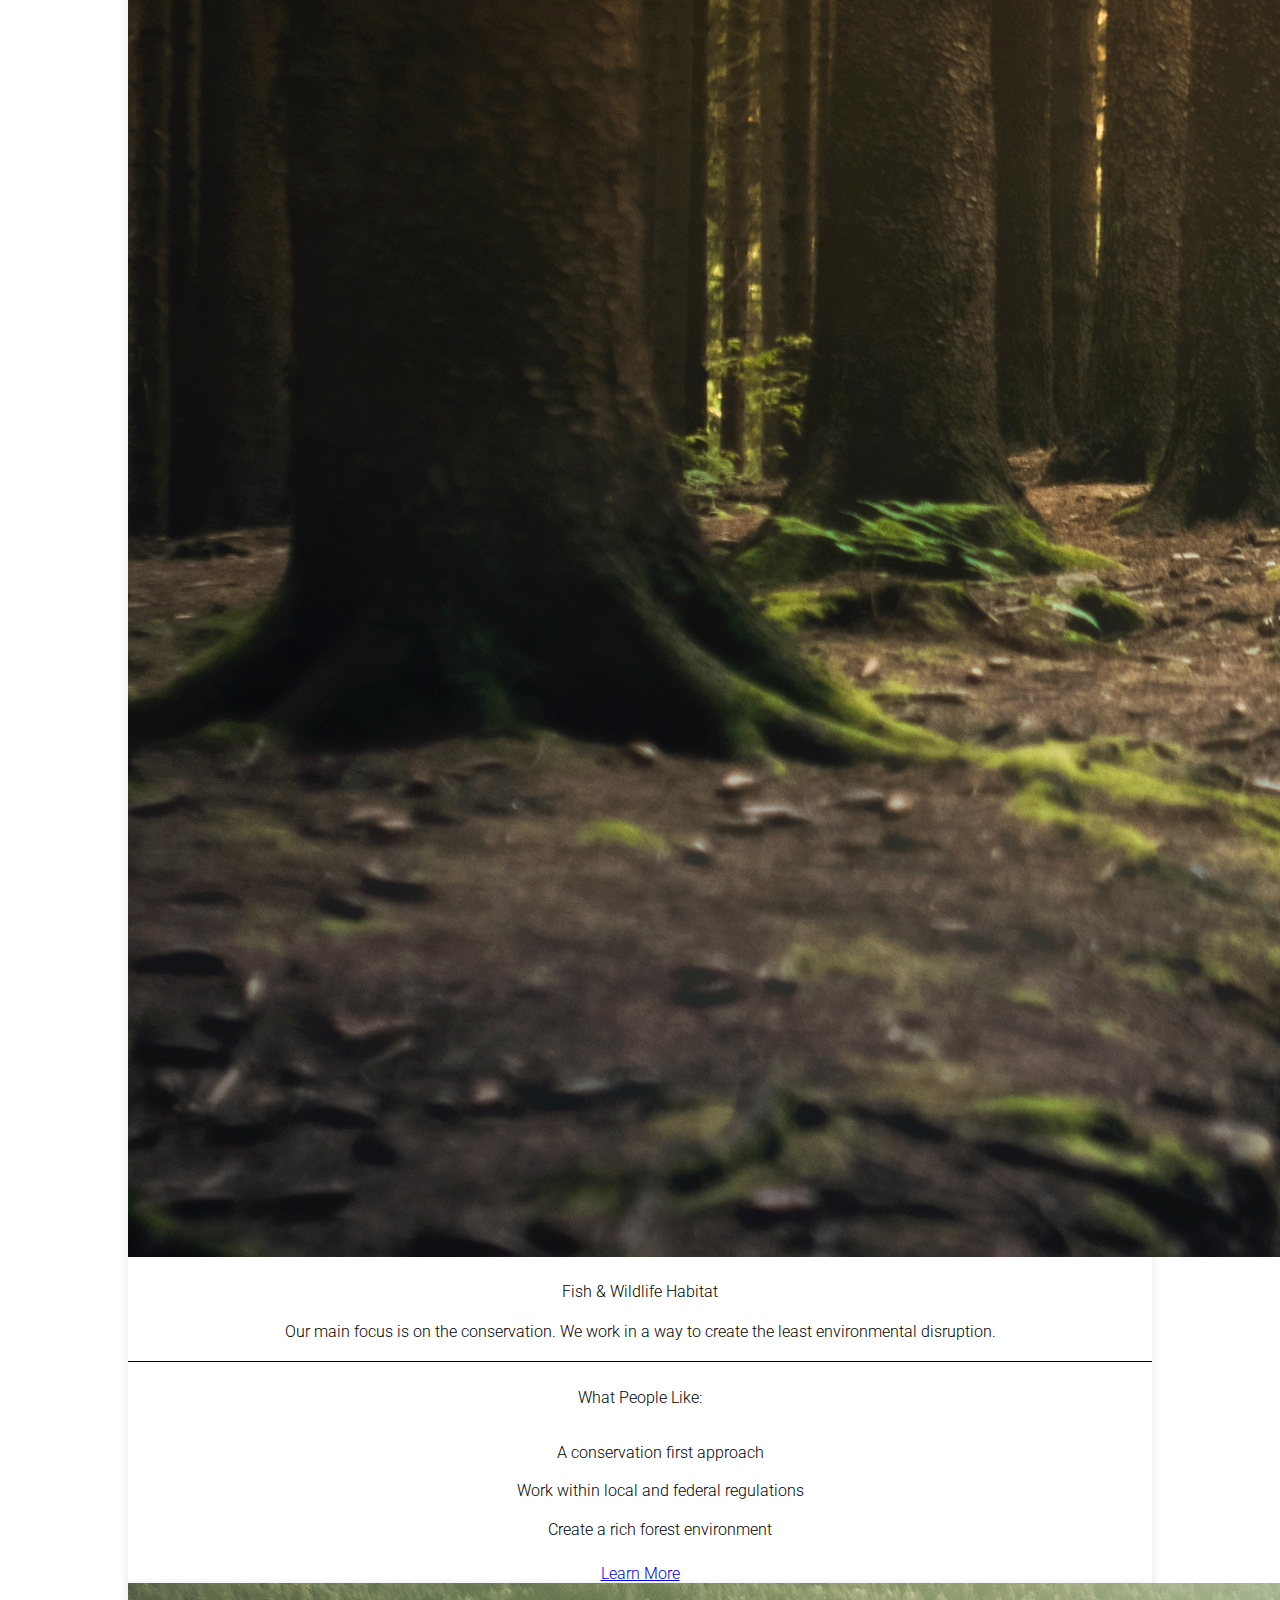
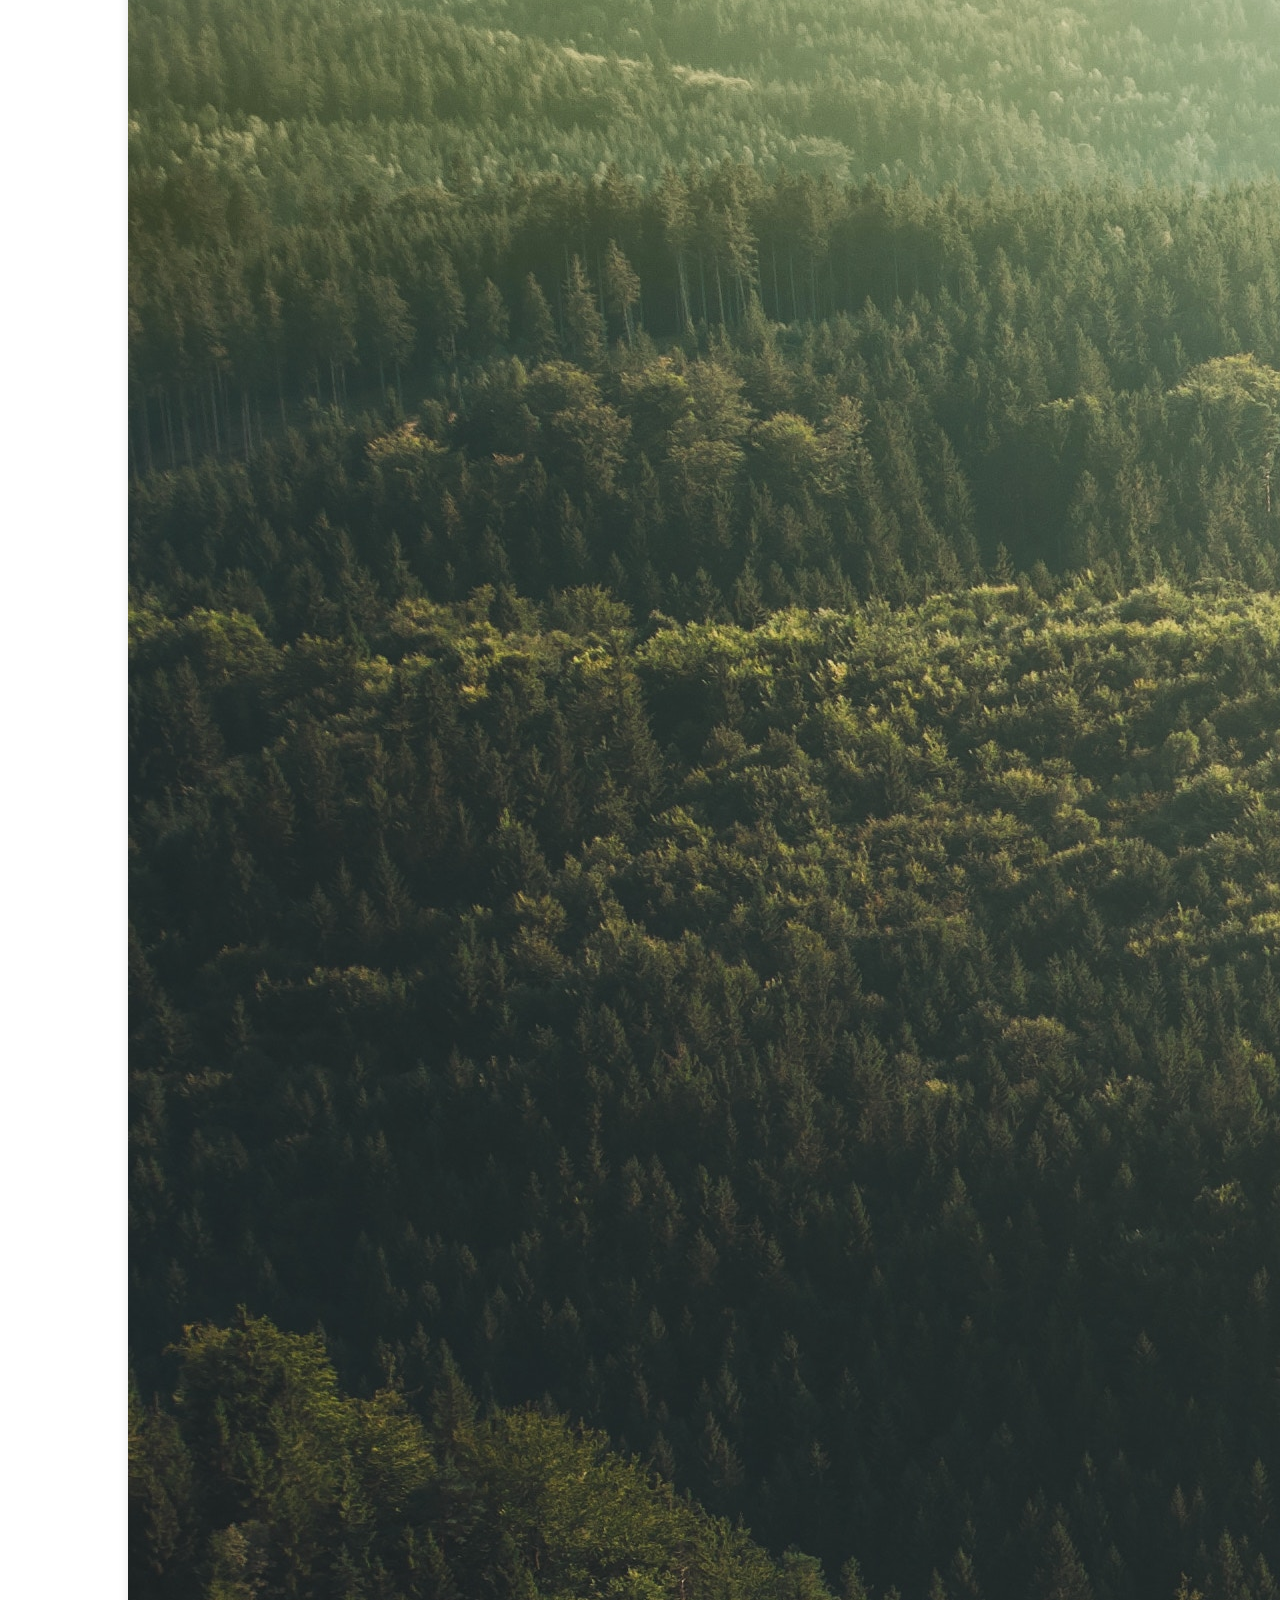
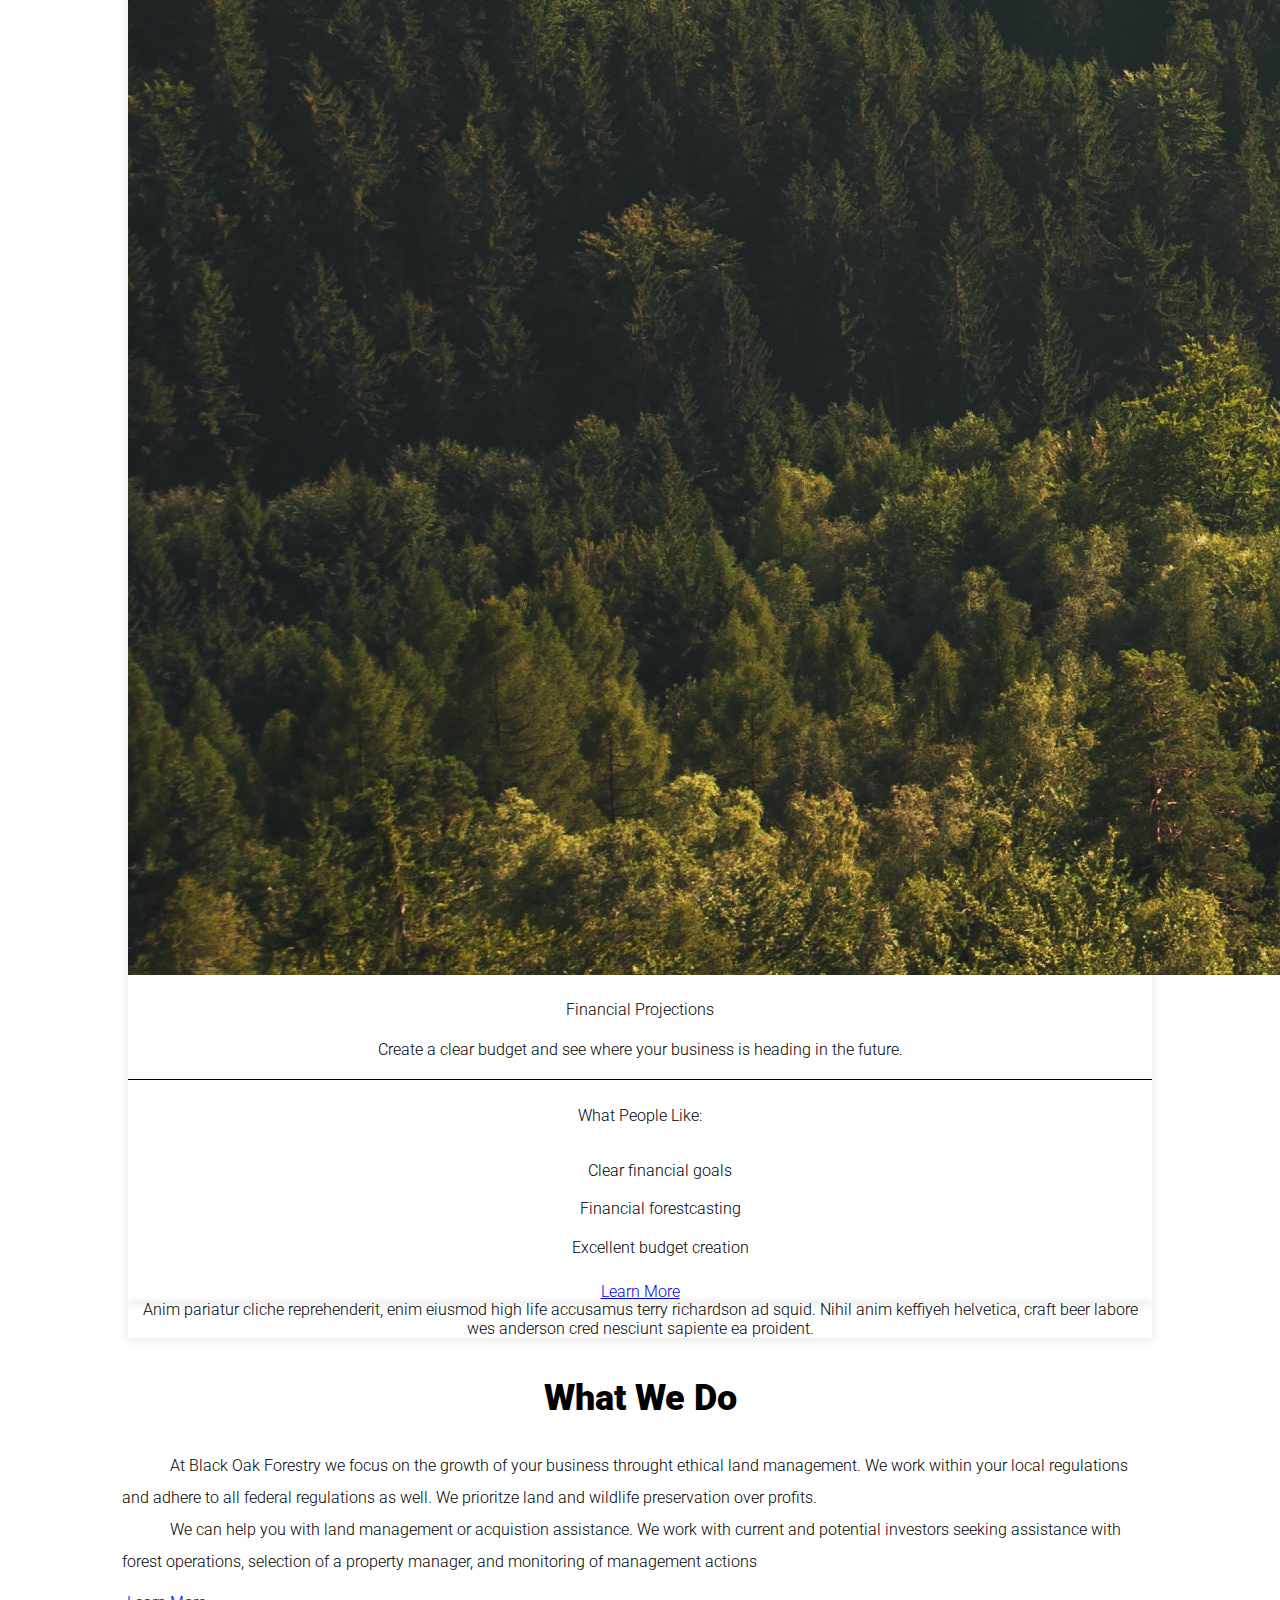
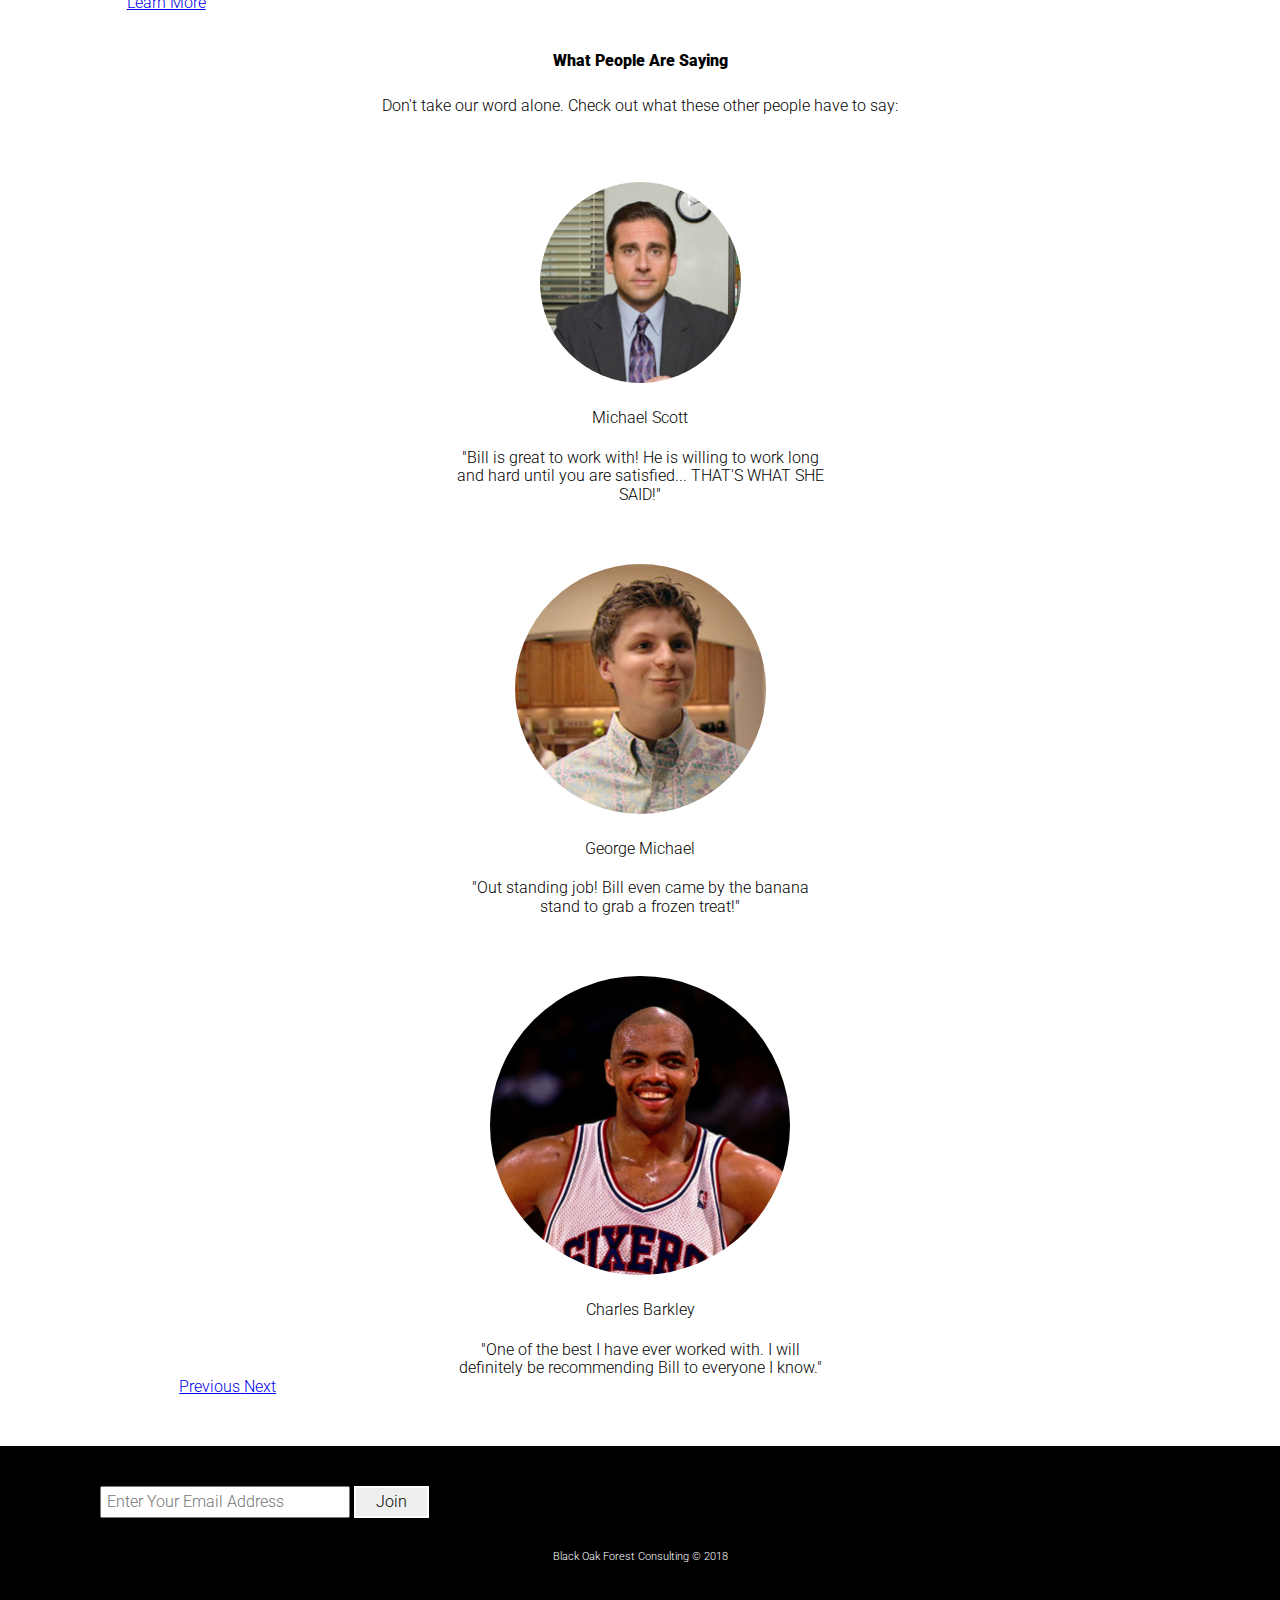
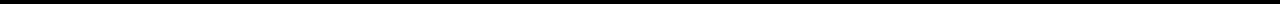
==== commit 8b33659e: "Updated copy" ====
--- a/blackoak/index.html
+++ b/blackoak/index.html
@@ -51,17 +51,38 @@
 
     <section class="services service-wrapper">
         <h2 class="h2">Never Stop Growing.</h2>
-        <p class="sub-header">Our services work with you and your company to help you continually scale and grow. High life accusamus terry richardson ad squid. Nihil anim keffiyeh helvetica, craft beer labore wes aar nderson cred varv nesciunt sapiente ea proident.</p>
+        <p class="sub-header">Our services work with you and your company to help you continually scale and grow. We will work with you and your business to create and implement a land management strategy that will be most successful for you.</p>
         <div class="row justify-content-space-between cards">
             <div class="col-lg-12 mb-4">
                 <div class="card">
                     <!--                    <img class="card-img-top" src="images/tree.jpg" alt="tree">-->
                     <div class="card-body">
-                        <h4 class="card-title">Service One</h4>
-                        <p class="card-text">This is our first service. We can help you out.</p>
-                        <a href="#" class="btn btn-success">Learn More</a>
-
-                    </div>
+
+                        <h4 class="card-title">Land Management Strategy</h4>
+                        <p class="card-text">Our team of experts will work with you to create a strategy that works with your needs.</p>
+                        <a class="btn btn-success" id="s1btn">Learn More</a>
+                    </div>
+                </div>
+            </div>
+
+
+            <div class="card" id="hidden-info">
+
+                <div class="card-body">
+                    <span id="closeBtn">&times;</span>
+                    <h4 class="card-title">Service One</h4>
+                    <p class="card-text" id="hidden-p">This is our first service. We can help you out. More information. High life accusamus terry richardson ad squid. Nihil anim keffiyeh helvetica, craft beer labore wes aar nderson cred varv nesciunt sapiente ea proident.</p>
+
+                </div>
+            </div>
+
+            <div class="card" id="hidden-info2">
+
+                <div class="card-body">
+                    <span id="closeBtn2">&times;</span>
+                    <h4 class="card-title">Service One</h4>
+                    <p class="card-text" id="hidden-p">This is our first service. We can help you out. More information. High life accusamus terry richardson ad squid. Nihil anim keffiyeh helvetica, craft beer labore wes aar nderson cred varv nesciunt sapiente ea proident.</p>
+
                 </div>
             </div>
 
@@ -69,59 +90,60 @@
                 <div class="card">
                     <img class="card-img-top" src="images/tree.jpg" alt="tree">
                     <div class="card-body">
-                        <h4 class="card-title">Service One</h4>
-                        <p class="card-text">This is our first service. We can help you out.</p>
+                        <h4 class="card-title">Growth Plan</h4>
+                        <p class="card-text">Looking to expand your business? Let us help you grow as smoothly as possible.</p>
                         <h5>What People Like:</h5>
                         <ul class="list-group">
-                            <li class="list-group-item">Anim pariatur cliche reprehenderit</li>
-                            <li class="list-group-item">Abore wes anderson cred nesciunt</li>
-                            <li class="list-group-item">Liche reprehenderit</li>
+                            <li class="list-group-item">24/7 Customer service</li>
+                            <li class="list-group-item">Clear goals for growth</li>
+                            <li class="list-group-item">Customized strategy for each individual business</li>
                         </ul>
-                        <a href="#" class="btn btn-success">Learn More</a>
-
-                    </div>
-                </div>
-            </div>
-            <!-- End Card One -->
+                        <a class="btn btn-success" id="s2btn">Learn More</a>
+
+                    </div>
+                </div>
+            </div>
+
+            <!-- End Card Two -->
 
             <div class="col-sm-1 col-md-4 mb-4">
                 <div class="card">
                     <img class="card-img-top img-fluid" src="images/woods.jpg" alt="woods">
                     <div class="card-body">
-                        <h4 class="card-title">Service Two</h4>
-                        <p class="card-text">This is our second service. We can help you out.</p>
+                        <h4 class="card-title">Fish &amp; Wildlife Habitat</h4>
+                        <p class="card-text">Our main focus is on the conservation. We work in a way to create the least environmental disruption.</p>
                         <h5>What People Like:</h5>
                         <ul class="list-group">
-                            <li class="list-group-item">Anim pariatur cliche reprehenderit</li>
-                            <li class="list-group-item">Abore wes anderson cred nesciunt</li>
-                            <li class="list-group-item">Liche reprehenderit</li>
+                            <li class="list-group-item">A conservation first approach</li>
+                            <li class="list-group-item">Work within local and federal regulations</li>
+                            <li class="list-group-item">Create a rich forest environment</li>
                         </ul>
-                        <a href="#" class="btn btn-success">Learn More</a>
-
-                    </div>
-                </div>
-            </div>
-            <!-- End Card Two -->
+                        <a href="#" class="btn btn-success" id="s3btn">Learn More</a>
+
+                    </div>
+                </div>
+            </div>
+            <!-- End Card Three -->
 
             <div class="col-sm-1 col-md-4 mb-4">
                 <div class="card">
                     <img class="card-img-top" src="images/forest.jpg" alt="forest">
                     <div class="card-body">
-                        <h4 class="card-title">Service three</h4>
-                        <p class="card-text">This is our third service. We can help you out.</p>
+                        <h4 class="card-title">Financial Projections</h4>
+                        <p class="card-text">Create a clear budget and see where your business is heading in the future.</p>
                         <h5>What People Like:</h5>
                         <ul class="list-group">
-                            <li class="list-group-item">Anim pariatur cliche reprehenderit</li>
-                            <li class="list-group-item">Abore wes anderson cred nesciunt</li>
-                            <li class="list-group-item">Liche reprehenderit</li>
+                            <li class="list-group-item">Clear financial goals</li>
+                            <li class="list-group-item">Financial forestcasting</li>
+                            <li class="list-group-item">Excellent budget creation</li>
                         </ul>
 
-                        <a href="#" class="btn btn-success">Learn More</a>
-
-                    </div>
-                </div>
-            </div>
-            <!-- End Card Three -->
+                        <a href="#" class="btn btn-success" id="s4btn">Learn More</a>
+
+                    </div>
+                </div>
+            </div>
+            <!-- End Card Four -->
         </div>
         <!-- End Row -->
         <div class="collapse" id="serviceOne">
@@ -134,7 +156,7 @@
     <section class="what-we-do wrapper">
         <h2 class="wwd-title">What We Do</h2>
         <div class="row justify-content-center wrapper">
-            <p class="wwd-p"><span class="firstLetter">T</span>his is our story. Anim pariatur cliche reprehenderit, enim eiusmod high life accusamus terry richardson ad squid. Nihil anim keffiyeh helvetica, craft beer labore wes anderson cred nesciunt sapiente ea proident. Anim pariatur cliche reprehenderit, enim eiusmod high life accusamus terry richardson ad squid. Nihil anim keffiyeh helvetica, craft beer labore wes aar nderson cred varv nesciunt sapiente ea proident. Anim pariatur cliche reprehenderit, enim eiusmod high life accusamus terry richardson ad squid. Nihil anim keffiyeh helvetica, sdgsdgsgd argrg craft beer labore wes anderson cred nesciunt sapiente ea proident. Anim pariatur cliche reprehenderit, enim eiusmod high life f aaccusamus terry richardson ad squid. Nihil anim keffiyeh helvetica, craft beer labore sdd wes anderson cred nesciunt sapiente ea proident. Anim pariatur cliche reprehenderit, enim eiusmod high life accusamus terry richardson ad squid. Nihil anim keffiyeh helvetica, cadsf raft beer labore fasd wes anderson cred nesciunt sapiente ea proident.</p>
+            <p class="wwd-p">&emsp;&emsp;&emsp;At Black Oak Forestry we focus on the growth of your business throught ethical land management. We work within your local regulations and adhere to all federal regulations as well. We prioritze land and wildlife preservation over profits. <br> &emsp;&emsp;&emsp;We can help you with land management or acquistion assistance. We work with current and potential investors seeking assistance with forest operations, selection of a property manager, and monitoring of management actions</p>
             <a href="#" class="btn btn-success">Learn More</a>
         </div>
     </section>
@@ -178,13 +200,13 @@
                         </div>
                     </div>
                     <a class="carousel-control-prev" href="#carouselControls" role="button" data-slide="prev">
-    <span class="carousel-control-prev-icon car-control" aria-hidden="true"></span>
-    <span class="sr-only">Previous</span>
-  </a>
+                        <span class="carousel-control-prev-icon car-control" aria-hidden="true"></span>
+                        <span class="sr-only">Previous</span>
+                    </a>
                     <a class="carousel-control-next" href="#carouselControls" role="button" data-slide="next">
-    <span class="carousel-control-next-icon car-control" aria-hidden="true"></span>
-    <span class="sr-only">Next</span>
-  </a>
+                        <span class="carousel-control-next-icon car-control" aria-hidden="true"></span>
+                        <span class="sr-only">Next</span>
+                    </a>
 
                 </div>
             </div>
@@ -216,6 +238,7 @@
     <script src="https://code.jquery.com/jquery-3.2.1.slim.min.js" integrity="sha384-KJ3o2DKtIkvYIK3UENzmM7KCkRr/rE9/Qpg6aAZGJwFDMVNA/GpGFF93hXpG5KkN" crossorigin="anonymous"></script>
     <script src="https://cdnjs.cloudflare.com/ajax/libs/popper.js/1.12.3/umd/popper.min.js" integrity="sha384-vFJXuSJphROIrBnz7yo7oB41mKfc8JzQZiCq4NCceLEaO4IHwicKwpJf9c9IpFgh" crossorigin="anonymous"></script>
     <script src="https://maxcdn.bootstrapcdn.com/bootstrap/4.0.0-beta.2/js/bootstrap.min.js" integrity="sha384-alpBpkh1PFOepccYVYDB4do5UnbKysX5WZXm3XxPqe5iKTfUKjNkCk9SaVuEZflJ" crossorigin="anonymous"></script>
+
 </body>
 
 </html>
